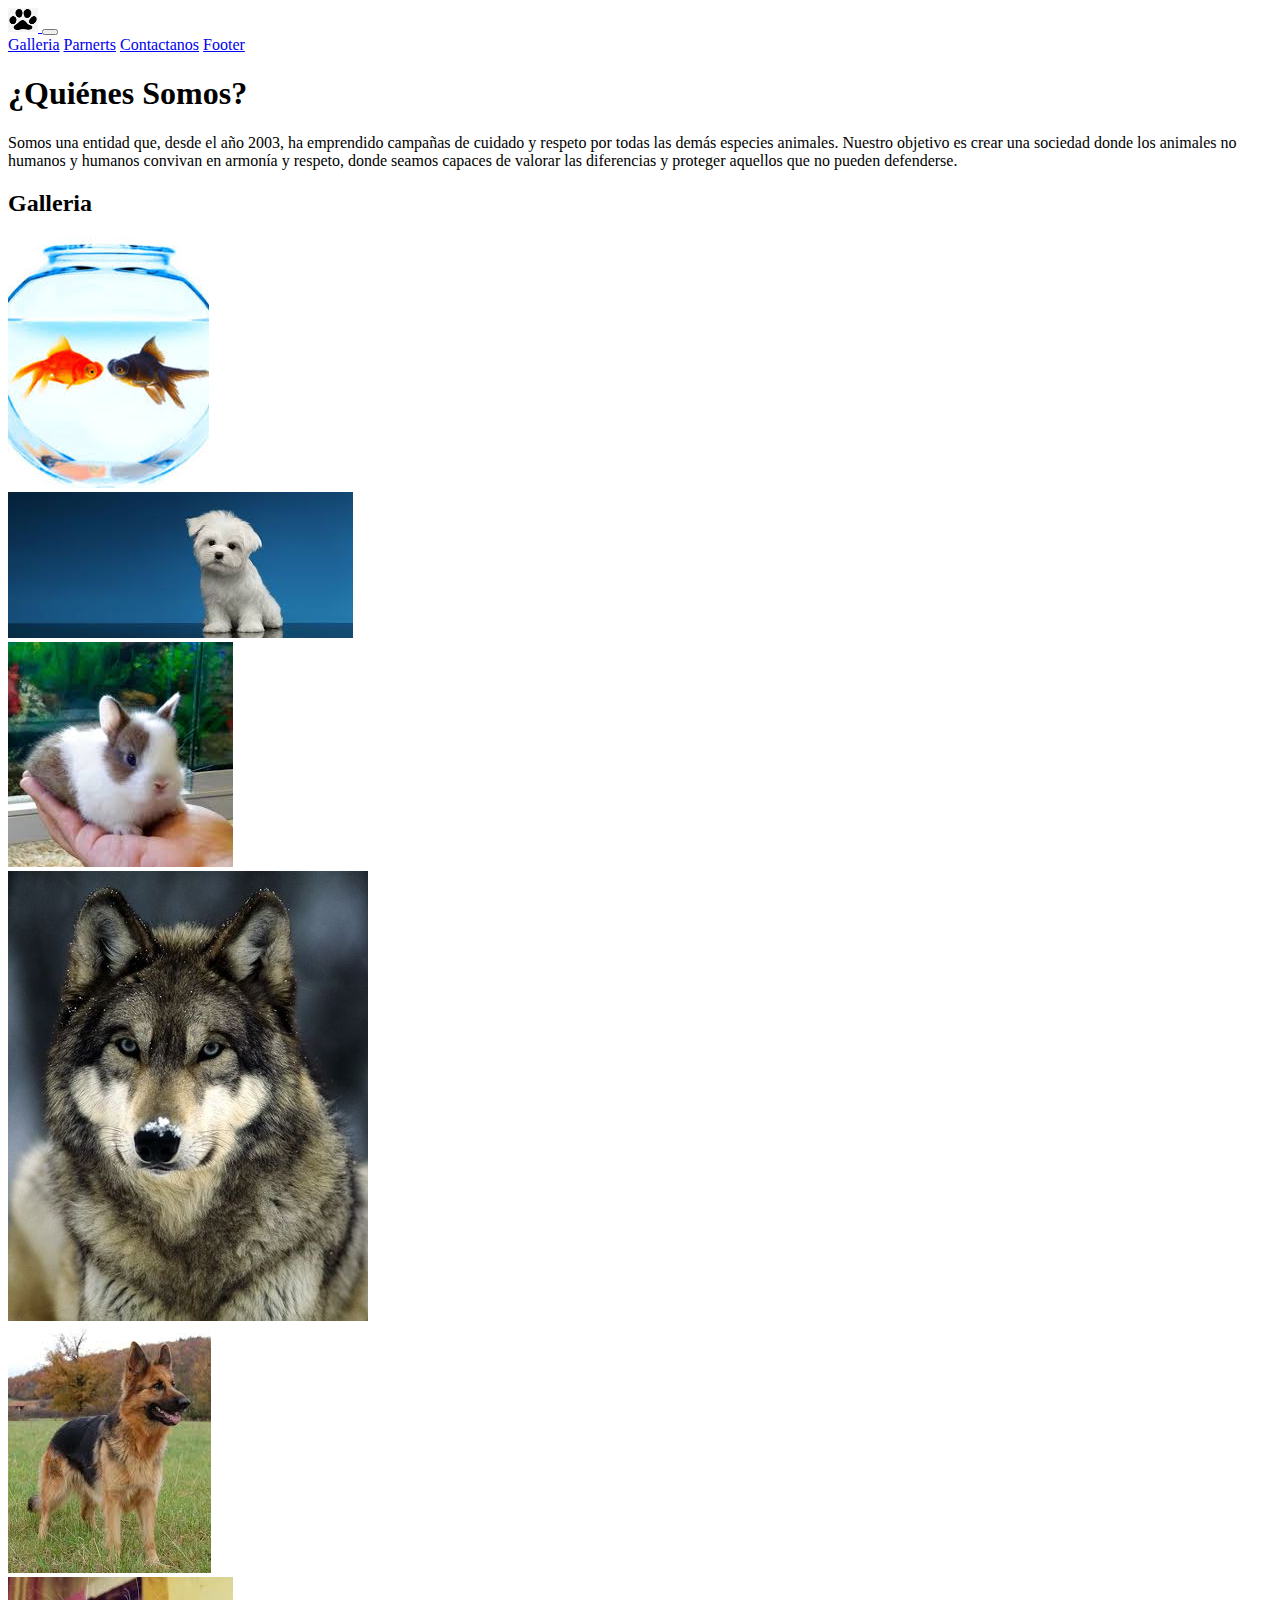
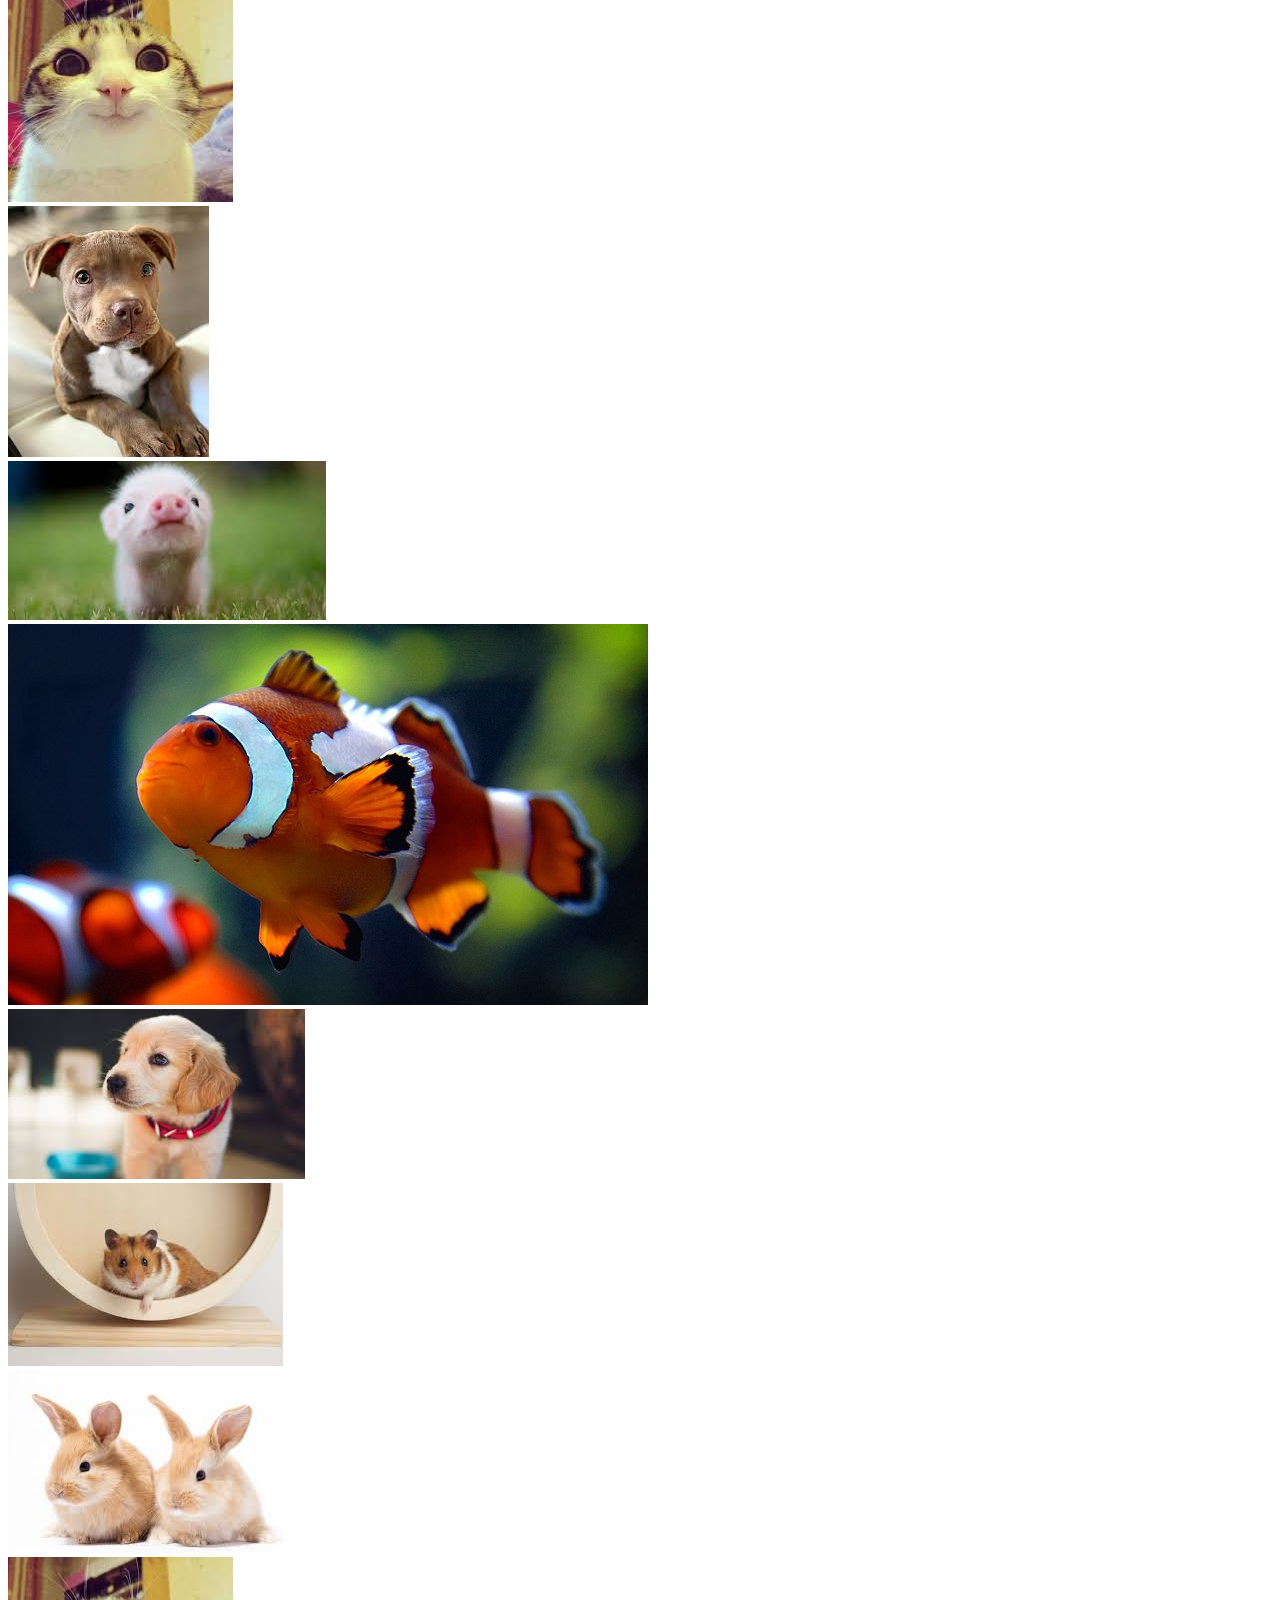
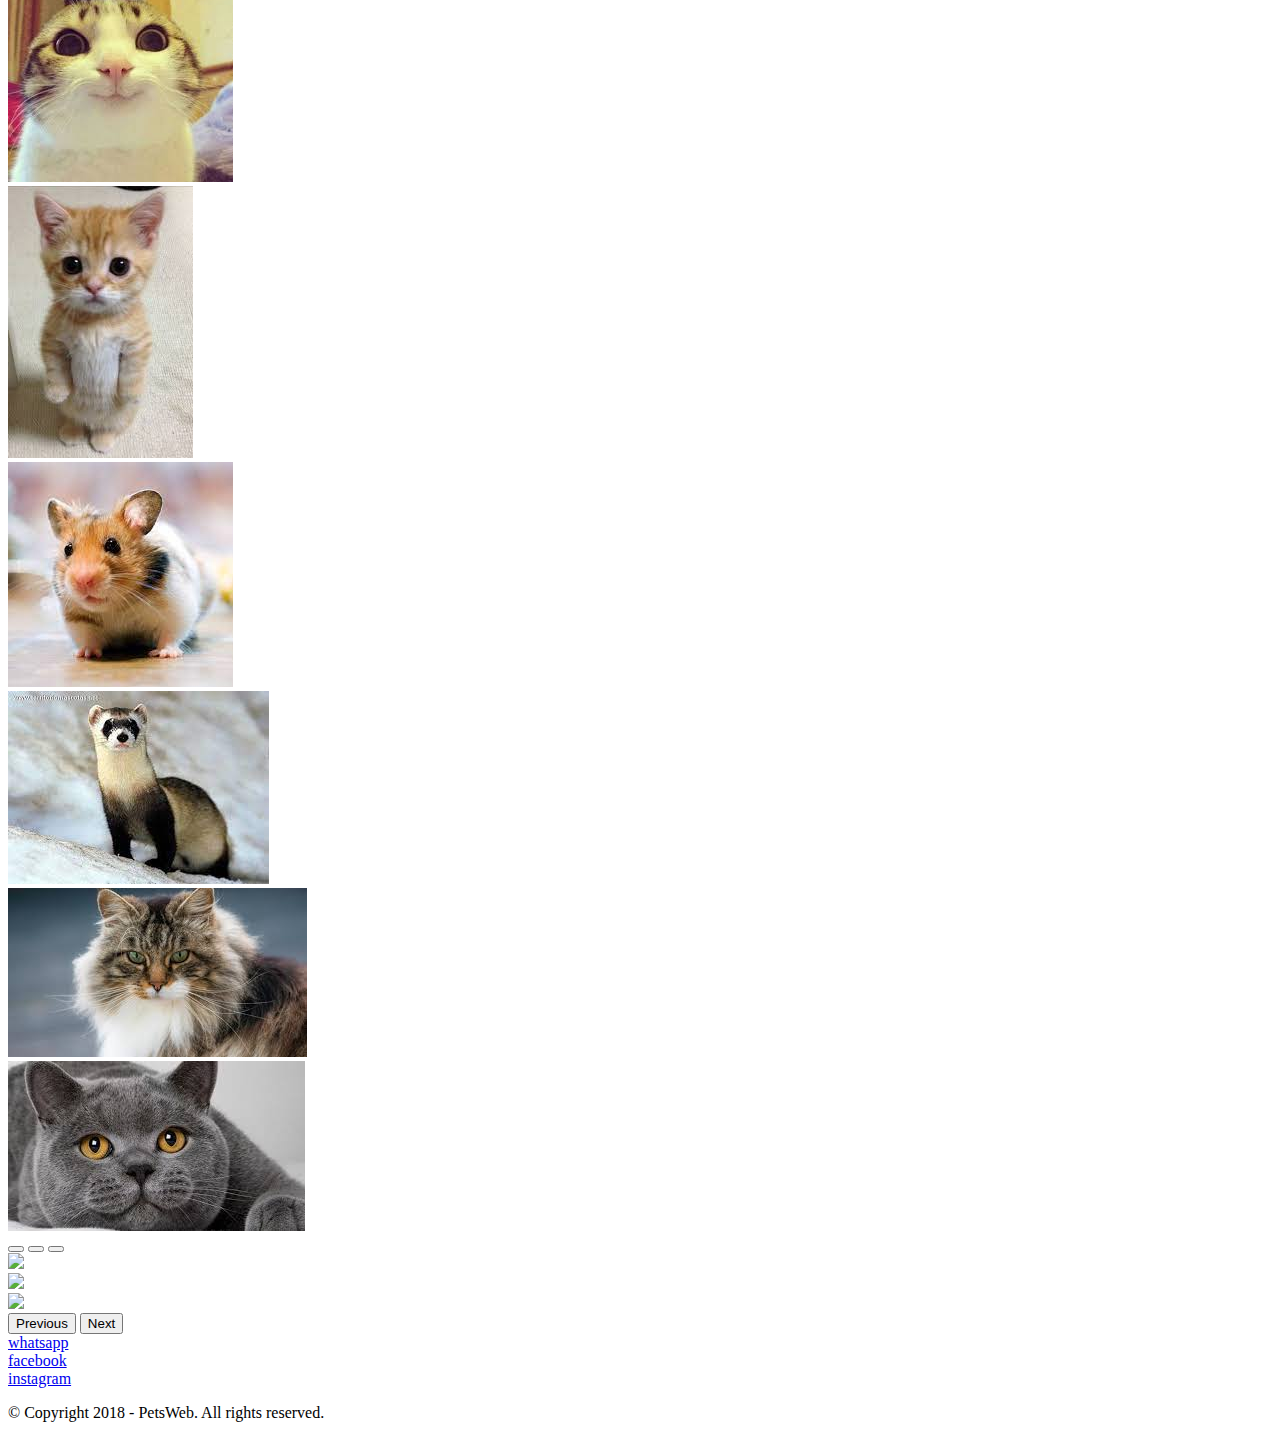
==== index.html @ 6f5c70ec "Add files via upload" ====
﻿<!DOCTYPE html>
<html>
   <head>
      <meta charset="utf-8" />
      <meta http-equiv="X-UA-Compatible" content="IE=edge" />
      <title>PetsWeb</title>
      <link rel="stylesheet" href="css/bootstrap.min.css" />
      <link
         href="https://cdn.jsdelivr.net/npm/bootstrap@5.0.1/dist/css/bootstrap.min.css"
         rel="stylesheet"
         integrity="sha384-+0n0xVW2eSR5OomGNYDnhzAbDsOXxcvSN1TPprVMTNDbiYZCxYbOOl7+AMvyTG2x"
         crossorigin="anonymous"
      />
   </head>
   <body id="body" class="bg-secondary text-white">
      <div class="container">
         <header class="header" id="main-header">
            <nav class="navbar fixed-top navbar-expand-lg navbar-dark bg-dark">
               <div class="container">
                  <a class="navbar-brand" href="#">
                     <img src="./img/logo.PNG" alt="" width="30" height="24" />
                  </a>

                  <button
                     class="navbar-toggler"
                     type="button"
                     data-bs-toggle="collapse"
                     data-bs-target="#navbarNav"
                     aria-controls="navbarNav"
                     aria-expanded="false"
                     aria-label="Toggle navigation"
                  >
                     <span class="navbar-toggler-icon"></span>
                  </button>
                  <div class="collapse navbar-collapse" id="navbarNav">
                     <div class="navbar-nav ml-100">
                        <a class="nav-link" aria-current="page" href="#gallery"
                           >Galleria</a
                        >
                        <a class="nav-link" href="#carouselExampleDark"
                           >Parnerts</a
                        >
                        <a class="nav-link" href="./form.html">Contactanos</a>
                        <a class="nav-link" href="#footer">Footer</a>
                     </div>
                  </div>
               </div>
            </nav>
         </header>

         <div class="row p-5 flex-column justify-content-center">
            <h1 class="text-center py-3">¿Quiénes Somos?</h1>

            <p class="p-5 m-5">
               Somos una entidad que, desde el año 2003, ha emprendido campañas
               de cuidado y respeto por todas las demás especies animales.
               Nuestro objetivo es crear una sociedad donde los animales no
               humanos y humanos convivan en armonía y respeto, donde seamos
               capaces de valorar las diferencias y proteger aquellos que no
               pueden defenderse.
            </p>
         </div>

         <main class="container" id="gallery">
            <h2 class="text-center pt-5 mb-5" id="title_gallery">Galleria</h2>

            <div class="row justify-content-md-center">
               <div
                  class="col-12 col-md-6 col-xl-3 p-1 d-flex align-items-center"
               >
                  <img
                     src="img/img4.jfif"
                     class="w-100 rounded-lg border border-danger"
                     alt=""
                  />
               </div>
               <div
                  class="col-12 col-md-6 col-xl-6 p-1 d-flex align-items-center"
               >
                  <img
                     src="img/img1.jfif"
                     class="w-100 rounded-lg border border-danger"
                     alt=""
                  />
               </div>
               <div
                  class="col-12 col-md-6 col-xl-3 p-1 d-flex align-items-center"
               >
                  <img
                     src="img/img7.jfif"
                     class="w-100 rounded-lg border border-danger"
                     alt=""
                  />
               </div>
            </div>

            <div class="row justify-content-md-center">
               <div class="col-12 col-md-6 p-1 d-flex align-items-center">
                  <img
                     src="img/img10.jpg"
                     class="w-100 rounded-lg border border-danger"
                     alt=""
                  />
               </div>
               <div class="col-12 col-md-6 p-1 d-flex align-items-center">
                  <img
                     src="img/img14.jfif"
                     class="w-100 rounded-lg border border-danger"
                     alt=""
                  />
               </div>
               <div class="col-12 col-md-6 p-1 d-flex align-items-center">
                  <img
                     src="img/img16.jfif"
                     class="w-100 rounded-lg border border-danger"
                     alt=""
                  />
               </div>
               <div class="col-12 col-md-6 p-1 d-flex align-items-center">
                  <img
                     src="img/img13.jfif"
                     class="w-100 rounded-lg border border-danger"
                     alt=""
                  />
               </div>
            </div>

            <div class="row justify-content-md-center">
               <div class="col-12 col-xl-6 p-1 d-flex align-items-center">
                  <img
                     src="img/img19.jfif"
                     class="w-100 rounded-lg border border-danger"
                     alt=""
                  />
               </div>
               <div class="col-12 col-xl-6 p-1 d-flex align-items-center">
                  <img
                     src="img/img21.jpg"
                     class="w-100 rounded-lg border border-danger"
                     alt=""
                  />
               </div>
            </div>

            <div class="row justify-content-md-center">
               <div class="col-12 col-md-4 p-1 d-flex align-items-center">
                  <img
                     src="img/img3.jfif"
                     class="w-100 rounded-lg border border-danger"
                     alt=""
                  />
               </div>
               <div class="col-12 col-md-4 p-1 d-flex align-items-center">
                  <img
                     src="img/img5.jfif"
                     class="w-100 rounded-lg border border-danger"
                     alt=""
                  />
               </div>
               <div class="col-12 col-md-4 p-1 d-flex align-items-center">
                  <img
                     src="img/img6.jfif"
                     class="w-100 rounded-lg border border-danger"
                     alt=""
                  />
               </div>
            </div>

            <div class="row justify-content-md-center">
               <div class="col-6 col-xl-3 p-1 d-flex align-items-center">
                  <img
                     src="img/img16.jfif"
                     class="w-100 rounded-lg border border-danger"
                     alt=""
                  />
               </div>
               <div class="col-6 col-xl-3 p-1 d-flex align-items-center">
                  <img
                     src="img/img9.jfif"
                     class="w-100 rounded-lg border border-danger"
                     alt=""
                  />
               </div>
               <div class="col-6 col-xl-3 p-1 d-flex align-items-center">
                  <img
                     src="img/img20.jfif"
                     class="w-100 rounded-lg border border-danger"
                     alt=""
                  />
               </div>
               <div class="col-6 col-xl-3 p-1 d-flex align-items-center">
                  <img
                     src="img/img22.jfif"
                     class="w-100 rounded-lg border border-danger"
                     alt=""
                  />
               </div>
            </div>

            <div class="row justify-content-md-center">
               <div class="col p-1 d-flex align-items-center">
                  <img
                     src="img/img15.jfif"
                     class="w-100 rounded-lg border border-danger"
                     alt=""
                  />
               </div>
               <div class="col p-1 d-flex align-items-center">
                  <img
                     src="img/img18.jfif"
                     class="w-100 rounded-lg border border-danger"
                     alt=""
                  />
               </div>
            </div>
         </main>

         <div
            id="carouselExampleDark"
            class="carousel carousel-dark slide my-5"
            data-bs-ride="carousel"
         >
            <div class="carousel-indicators">
               <button
                  type="button"
                  data-bs-target="#carouselExampleDark"
                  data-bs-slide-to="0"
                  class="active"
                  aria-current="true"
                  aria-label="Slide 1"
               ></button>
               <button
                  type="button"
                  data-bs-target="#carouselExampleDark"
                  data-bs-slide-to="1"
                  aria-label="Slide 2"
               ></button>
               <button
                  type="button"
                  data-bs-target="#carouselExampleDark"
                  data-bs-slide-to="2"
                  aria-label="Slide 3"
               ></button>
            </div>
            <div class="carousel-inner">
               <div class="carousel-item active" data-bs-interval="10000">
                  <a
                     href="https://www.corporacionraya.org/"
                     target="_blank"
                     class="link-warning fw-bold fs-1"
                  >
                     <img
                        src="https://cdn.shortpixel.ai/client/q_glossy,ret_img/https://www.corporacionraya.org/wp-content/uploads/2020/06/RAYA-Logo-cabezote-web.png"
                        class="d-block w-100 img-fluid mx-auto"
                     />
                  </a>
               </div>
               <div class="carousel-item" data-bs-interval="2000">
                  <a
                     href="https://www.paraisodelamascota.org/"
                     target="_blank"
                     class="link-warning fw-bold fs-1"
                  >
                     <img
                        src="https://www.paraisodelamascota.org/wp-content/uploads/2019/01/ayudanos-300x254.jpg"
                        class="d-block w-75 img-fluid mx-auto"
                     />
                  </a>
               </div>
               <div class="carousel-item">
                  <a
                     href="https://adoptamepereira.wixsite.com/adoptamepereira"
                     target="_blank"
                     class="link-warning fw-bold fs-1"
                  >
                     <img
                        src="https://static.wixstatic.com/media/af93c6_644d5bb4aab74c3790e965e7b4e46939.png/v1/fill/w_163,h_169,al_c,q_85,usm_0.66_1.00_0.01/af93c6_644d5bb4aab74c3790e965e7b4e46939.webpg"
                        class="d-block w-75 img-fluid mx-auto"
                     />
                  </a>
               </div>
            </div>
            <button
               class="carousel-control-prev"
               type="button"
               data-bs-target="#carouselExampleDark"
               data-bs-slide="prev"
            >
               <span
                  class="carousel-control-prev-icon"
                  aria-hidden="true"
               ></span>
               <span class="visually-hidden">Previous</span>
            </button>
            <button
               class="carousel-control-next"
               type="button"
               data-bs-target="#carouselExampleDark"
               data-bs-slide="next"
            >
               <span
                  class="carousel-control-next-icon"
                  aria-hidden="true"
               ></span>
               <span class="visually-hidden">Next</span>
            </button>
         </div>

         <div id="contact" class="row my-5">
            <div class="col text-center">
               <a
                  class="p-2 rounded-lg border border-danger-2 btn btn-success"
                  href="https://api.whatsapp.com/send?phone=573022159078"
                  >whatsapp</a
               >
            </div>
            <div class="col text-center">
               <a
                  class="p-2 rounded-lg border border-danger-2 btn btn-primary"
                  href="https://www.messenger.com/login.php?next=https%3A%2F%2Fwww.messenger.com%2Ft%2F728532287235658%2F%3Fmessaging_source%3Dsource%253Apages%253Amessage_shortlink"
                  >facebook</a
               >
            </div>
            <div class="col text-center">
               <a
                  class="p-2 rounded-lg border border-danger-2 btn btn-danger"
                  href="https://www.instagram.com/huellitas.social/"
                  >instagram</a
               >
            </div>
         </div>

         <footer id="footer">
            <div class="row lead fw-bold">
               <div class="col-md-12 copy">
                  <p class="text-center">
                     &copy; Copyright 2018 - PetsWeb. All rights reserved.
                  </p>
               </div>
            </div>
         </footer>
      </div>

      <script
         src="https://cdn.jsdelivr.net/npm/bootstrap@5.0.1/dist/js/bootstrap.bundle.min.js"
         integrity="sha384-gtEjrD/SeCtmISkJkNUaaKMoLD0//ElJ19smozuHV6z3Iehds+3Ulb9Bn9Plx0x4"
         crossorigin="anonymous"
      ></script>
   </body>
</html>
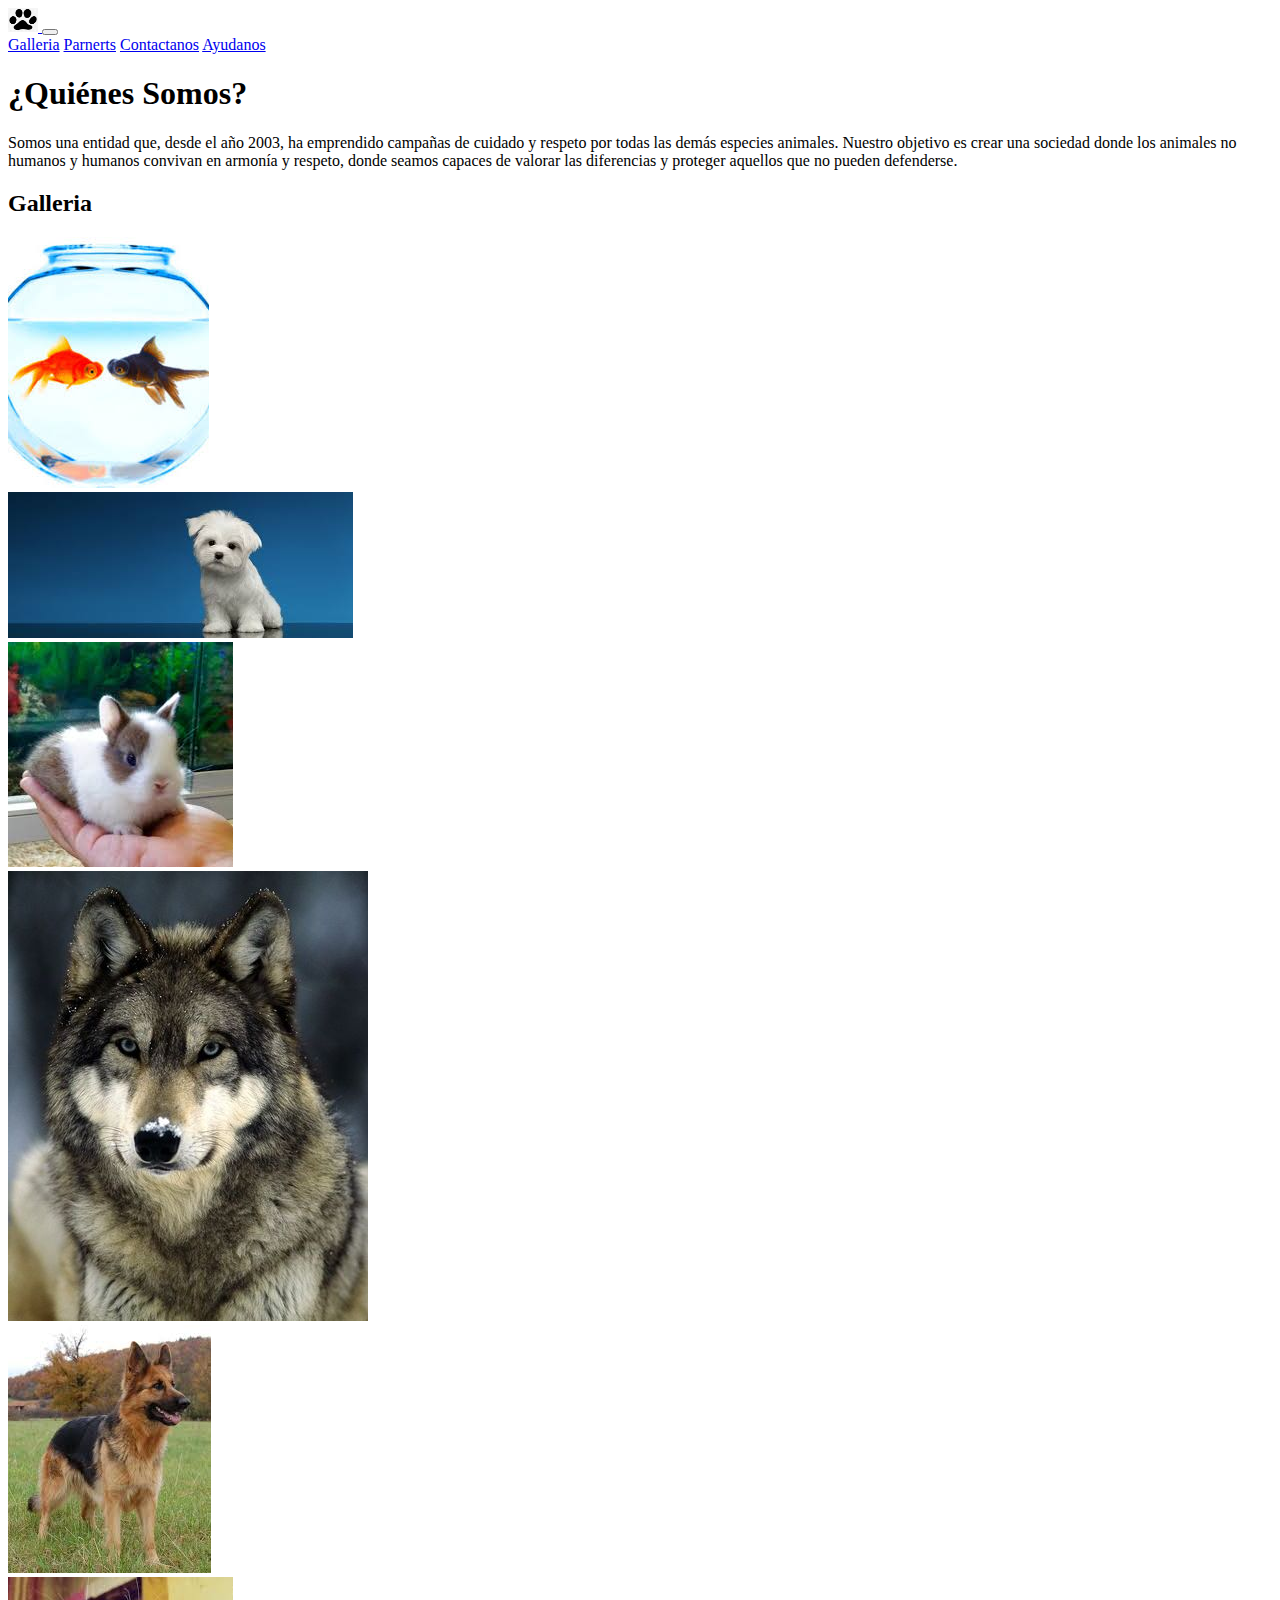
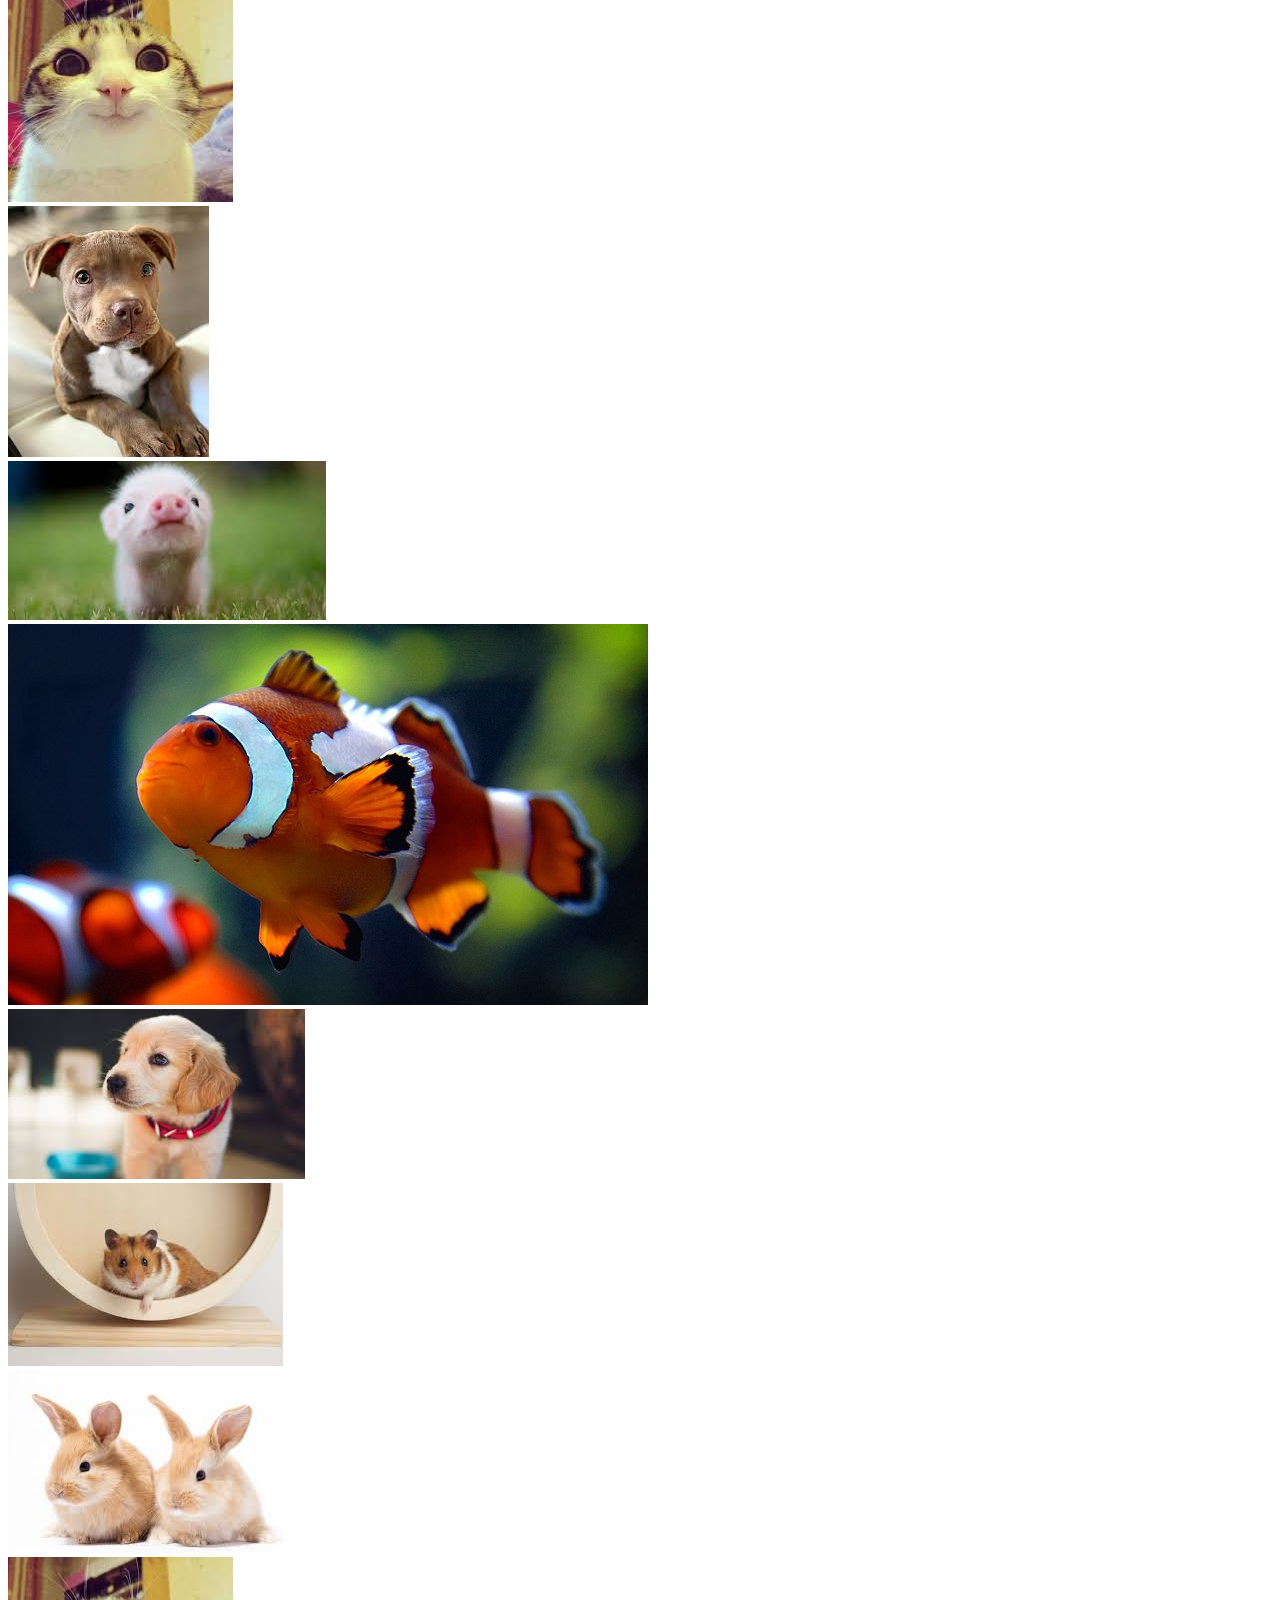
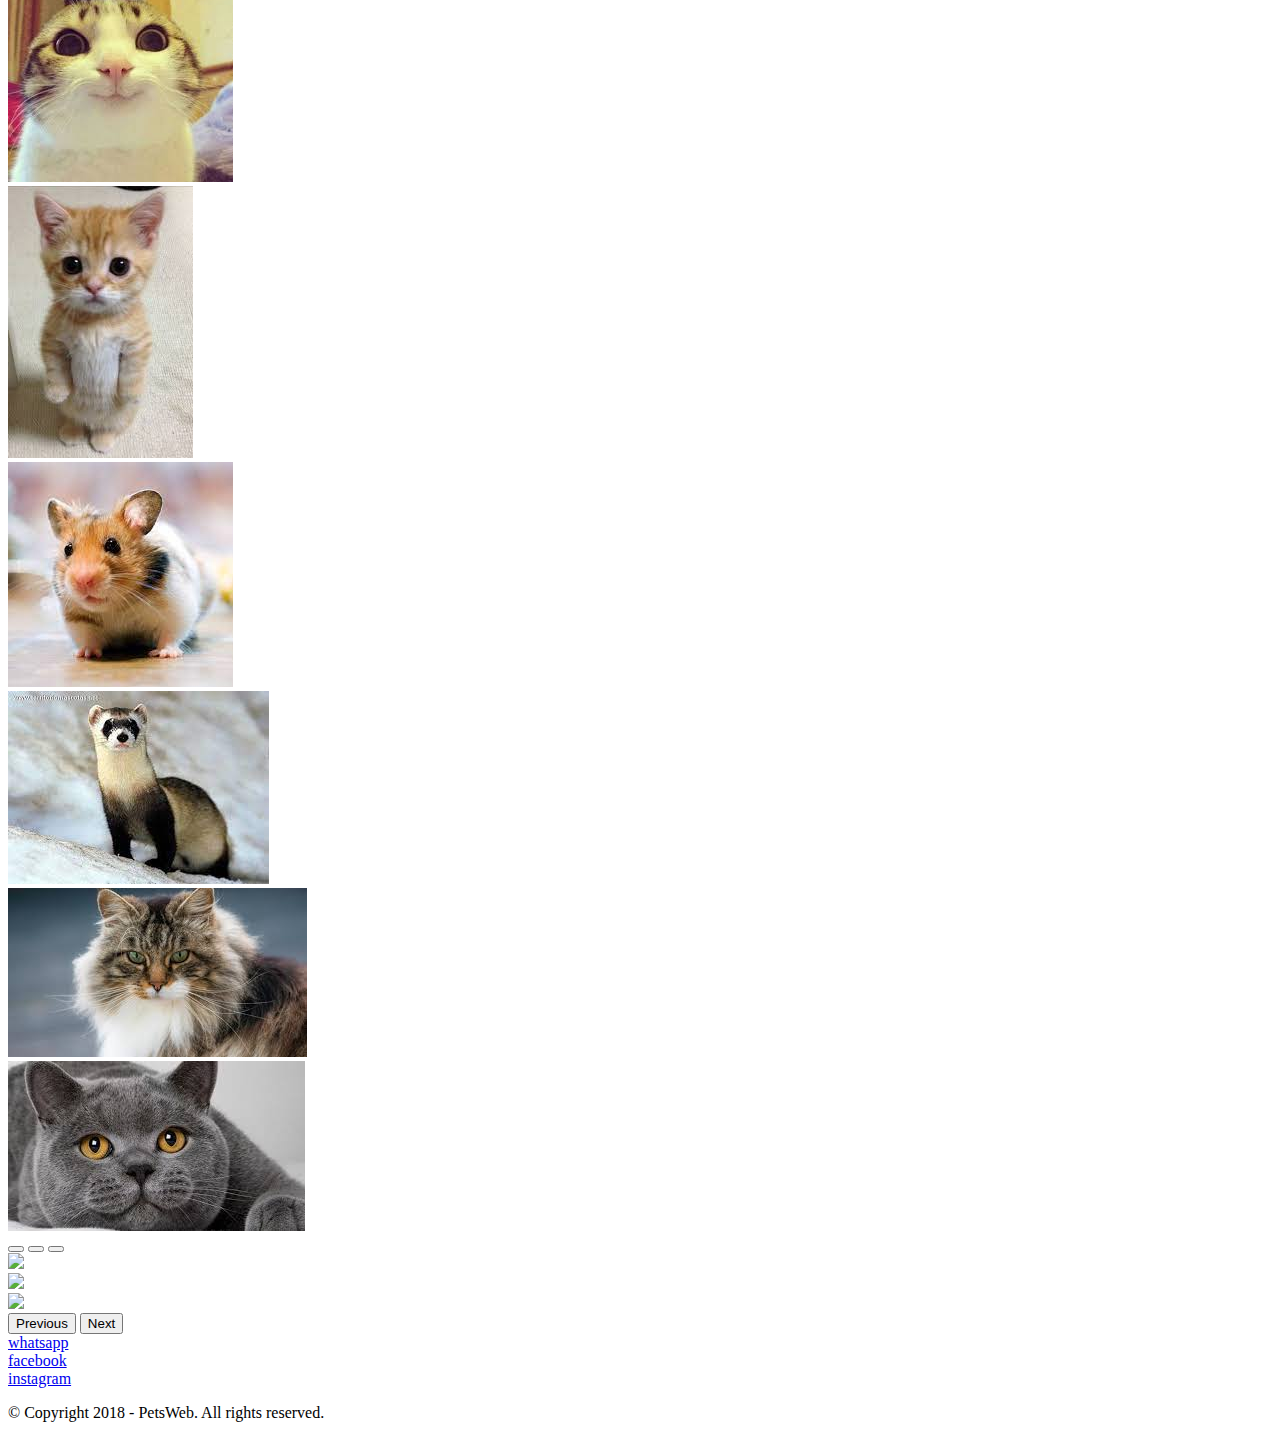
==== commit f6a03a5e: "comit archivo index" ====
--- a/index.html
+++ b/index.html
@@ -1,350 +1,350 @@
-﻿<!DOCTYPE html>
-<html>
-   <head>
-      <meta charset="utf-8" />
-      <meta http-equiv="X-UA-Compatible" content="IE=edge" />
-      <title>PetsWeb</title>
-      <link rel="stylesheet" href="css/bootstrap.min.css" />
-      <link
-         href="https://cdn.jsdelivr.net/npm/bootstrap@5.0.1/dist/css/bootstrap.min.css"
-         rel="stylesheet"
-         integrity="sha384-+0n0xVW2eSR5OomGNYDnhzAbDsOXxcvSN1TPprVMTNDbiYZCxYbOOl7+AMvyTG2x"
-         crossorigin="anonymous"
-      />
-   </head>
-   <body id="body" class="bg-secondary text-white">
-      <div class="container">
-         <header class="header" id="main-header">
-            <nav class="navbar fixed-top navbar-expand-lg navbar-dark bg-dark">
-               <div class="container">
-                  <a class="navbar-brand" href="#">
-                     <img src="./img/logo.PNG" alt="" width="30" height="24" />
-                  </a>
-
-                  <button
-                     class="navbar-toggler"
-                     type="button"
-                     data-bs-toggle="collapse"
-                     data-bs-target="#navbarNav"
-                     aria-controls="navbarNav"
-                     aria-expanded="false"
-                     aria-label="Toggle navigation"
-                  >
-                     <span class="navbar-toggler-icon"></span>
-                  </button>
-                  <div class="collapse navbar-collapse" id="navbarNav">
-                     <div class="navbar-nav ml-100">
-                        <a class="nav-link" aria-current="page" href="#gallery"
-                           >Galleria</a
-                        >
-                        <a class="nav-link" href="#carouselExampleDark"
-                           >Parnerts</a
-                        >
-                        <a class="nav-link" href="./form.html">Contactanos</a>
-                        <a class="nav-link" href="#footer">Footer</a>
-                     </div>
-                  </div>
-               </div>
-            </nav>
-         </header>
-
-         <div class="row p-5 flex-column justify-content-center">
-            <h1 class="text-center py-3">¿Quiénes Somos?</h1>
-
-            <p class="p-5 m-5">
-               Somos una entidad que, desde el año 2003, ha emprendido campañas
-               de cuidado y respeto por todas las demás especies animales.
-               Nuestro objetivo es crear una sociedad donde los animales no
-               humanos y humanos convivan en armonía y respeto, donde seamos
-               capaces de valorar las diferencias y proteger aquellos que no
-               pueden defenderse.
-            </p>
-         </div>
-
-         <main class="container" id="gallery">
-            <h2 class="text-center pt-5 mb-5" id="title_gallery">Galleria</h2>
-
-            <div class="row justify-content-md-center">
-               <div
-                  class="col-12 col-md-6 col-xl-3 p-1 d-flex align-items-center"
-               >
-                  <img
-                     src="img/img4.jfif"
-                     class="w-100 rounded-lg border border-danger"
-                     alt=""
-                  />
-               </div>
-               <div
-                  class="col-12 col-md-6 col-xl-6 p-1 d-flex align-items-center"
-               >
-                  <img
-                     src="img/img1.jfif"
-                     class="w-100 rounded-lg border border-danger"
-                     alt=""
-                  />
-               </div>
-               <div
-                  class="col-12 col-md-6 col-xl-3 p-1 d-flex align-items-center"
-               >
-                  <img
-                     src="img/img7.jfif"
-                     class="w-100 rounded-lg border border-danger"
-                     alt=""
-                  />
-               </div>
-            </div>
-
-            <div class="row justify-content-md-center">
-               <div class="col-12 col-md-6 p-1 d-flex align-items-center">
-                  <img
-                     src="img/img10.jpg"
-                     class="w-100 rounded-lg border border-danger"
-                     alt=""
-                  />
-               </div>
-               <div class="col-12 col-md-6 p-1 d-flex align-items-center">
-                  <img
-                     src="img/img14.jfif"
-                     class="w-100 rounded-lg border border-danger"
-                     alt=""
-                  />
-               </div>
-               <div class="col-12 col-md-6 p-1 d-flex align-items-center">
-                  <img
-                     src="img/img16.jfif"
-                     class="w-100 rounded-lg border border-danger"
-                     alt=""
-                  />
-               </div>
-               <div class="col-12 col-md-6 p-1 d-flex align-items-center">
-                  <img
-                     src="img/img13.jfif"
-                     class="w-100 rounded-lg border border-danger"
-                     alt=""
-                  />
-               </div>
-            </div>
-
-            <div class="row justify-content-md-center">
-               <div class="col-12 col-xl-6 p-1 d-flex align-items-center">
-                  <img
-                     src="img/img19.jfif"
-                     class="w-100 rounded-lg border border-danger"
-                     alt=""
-                  />
-               </div>
-               <div class="col-12 col-xl-6 p-1 d-flex align-items-center">
-                  <img
-                     src="img/img21.jpg"
-                     class="w-100 rounded-lg border border-danger"
-                     alt=""
-                  />
-               </div>
-            </div>
-
-            <div class="row justify-content-md-center">
-               <div class="col-12 col-md-4 p-1 d-flex align-items-center">
-                  <img
-                     src="img/img3.jfif"
-                     class="w-100 rounded-lg border border-danger"
-                     alt=""
-                  />
-               </div>
-               <div class="col-12 col-md-4 p-1 d-flex align-items-center">
-                  <img
-                     src="img/img5.jfif"
-                     class="w-100 rounded-lg border border-danger"
-                     alt=""
-                  />
-               </div>
-               <div class="col-12 col-md-4 p-1 d-flex align-items-center">
-                  <img
-                     src="img/img6.jfif"
-                     class="w-100 rounded-lg border border-danger"
-                     alt=""
-                  />
-               </div>
-            </div>
-
-            <div class="row justify-content-md-center">
-               <div class="col-6 col-xl-3 p-1 d-flex align-items-center">
-                  <img
-                     src="img/img16.jfif"
-                     class="w-100 rounded-lg border border-danger"
-                     alt=""
-                  />
-               </div>
-               <div class="col-6 col-xl-3 p-1 d-flex align-items-center">
-                  <img
-                     src="img/img9.jfif"
-                     class="w-100 rounded-lg border border-danger"
-                     alt=""
-                  />
-               </div>
-               <div class="col-6 col-xl-3 p-1 d-flex align-items-center">
-                  <img
-                     src="img/img20.jfif"
-                     class="w-100 rounded-lg border border-danger"
-                     alt=""
-                  />
-               </div>
-               <div class="col-6 col-xl-3 p-1 d-flex align-items-center">
-                  <img
-                     src="img/img22.jfif"
-                     class="w-100 rounded-lg border border-danger"
-                     alt=""
-                  />
-               </div>
-            </div>
-
-            <div class="row justify-content-md-center">
-               <div class="col p-1 d-flex align-items-center">
-                  <img
-                     src="img/img15.jfif"
-                     class="w-100 rounded-lg border border-danger"
-                     alt=""
-                  />
-               </div>
-               <div class="col p-1 d-flex align-items-center">
-                  <img
-                     src="img/img18.jfif"
-                     class="w-100 rounded-lg border border-danger"
-                     alt=""
-                  />
-               </div>
-            </div>
-         </main>
-
-         <div
-            id="carouselExampleDark"
-            class="carousel carousel-dark slide my-5"
-            data-bs-ride="carousel"
-         >
-            <div class="carousel-indicators">
-               <button
-                  type="button"
-                  data-bs-target="#carouselExampleDark"
-                  data-bs-slide-to="0"
-                  class="active"
-                  aria-current="true"
-                  aria-label="Slide 1"
-               ></button>
-               <button
-                  type="button"
-                  data-bs-target="#carouselExampleDark"
-                  data-bs-slide-to="1"
-                  aria-label="Slide 2"
-               ></button>
-               <button
-                  type="button"
-                  data-bs-target="#carouselExampleDark"
-                  data-bs-slide-to="2"
-                  aria-label="Slide 3"
-               ></button>
-            </div>
-            <div class="carousel-inner">
-               <div class="carousel-item active" data-bs-interval="10000">
-                  <a
-                     href="https://www.corporacionraya.org/"
-                     target="_blank"
-                     class="link-warning fw-bold fs-1"
-                  >
-                     <img
-                        src="https://cdn.shortpixel.ai/client/q_glossy,ret_img/https://www.corporacionraya.org/wp-content/uploads/2020/06/RAYA-Logo-cabezote-web.png"
-                        class="d-block w-100 img-fluid mx-auto"
-                     />
-                  </a>
-               </div>
-               <div class="carousel-item" data-bs-interval="2000">
-                  <a
-                     href="https://www.paraisodelamascota.org/"
-                     target="_blank"
-                     class="link-warning fw-bold fs-1"
-                  >
-                     <img
-                        src="https://www.paraisodelamascota.org/wp-content/uploads/2019/01/ayudanos-300x254.jpg"
-                        class="d-block w-75 img-fluid mx-auto"
-                     />
-                  </a>
-               </div>
-               <div class="carousel-item">
-                  <a
-                     href="https://adoptamepereira.wixsite.com/adoptamepereira"
-                     target="_blank"
-                     class="link-warning fw-bold fs-1"
-                  >
-                     <img
-                        src="https://static.wixstatic.com/media/af93c6_644d5bb4aab74c3790e965e7b4e46939.png/v1/fill/w_163,h_169,al_c,q_85,usm_0.66_1.00_0.01/af93c6_644d5bb4aab74c3790e965e7b4e46939.webpg"
-                        class="d-block w-75 img-fluid mx-auto"
-                     />
-                  </a>
-               </div>
-            </div>
-            <button
-               class="carousel-control-prev"
-               type="button"
-               data-bs-target="#carouselExampleDark"
-               data-bs-slide="prev"
-            >
-               <span
-                  class="carousel-control-prev-icon"
-                  aria-hidden="true"
-               ></span>
-               <span class="visually-hidden">Previous</span>
-            </button>
-            <button
-               class="carousel-control-next"
-               type="button"
-               data-bs-target="#carouselExampleDark"
-               data-bs-slide="next"
-            >
-               <span
-                  class="carousel-control-next-icon"
-                  aria-hidden="true"
-               ></span>
-               <span class="visually-hidden">Next</span>
-            </button>
-         </div>
-
-         <div id="contact" class="row my-5">
-            <div class="col text-center">
-               <a
-                  class="p-2 rounded-lg border border-danger-2 btn btn-success"
-                  href="https://api.whatsapp.com/send?phone=573022159078"
-                  >whatsapp</a
-               >
-            </div>
-            <div class="col text-center">
-               <a
-                  class="p-2 rounded-lg border border-danger-2 btn btn-primary"
-                  href="https://www.messenger.com/login.php?next=https%3A%2F%2Fwww.messenger.com%2Ft%2F728532287235658%2F%3Fmessaging_source%3Dsource%253Apages%253Amessage_shortlink"
-                  >facebook</a
-               >
-            </div>
-            <div class="col text-center">
-               <a
-                  class="p-2 rounded-lg border border-danger-2 btn btn-danger"
-                  href="https://www.instagram.com/huellitas.social/"
-                  >instagram</a
-               >
-            </div>
-         </div>
-
-         <footer id="footer">
-            <div class="row lead fw-bold">
-               <div class="col-md-12 copy">
-                  <p class="text-center">
-                     &copy; Copyright 2018 - PetsWeb. All rights reserved.
-                  </p>
-               </div>
-            </div>
-         </footer>
-      </div>
-
-      <script
-         src="https://cdn.jsdelivr.net/npm/bootstrap@5.0.1/dist/js/bootstrap.bundle.min.js"
-         integrity="sha384-gtEjrD/SeCtmISkJkNUaaKMoLD0//ElJ19smozuHV6z3Iehds+3Ulb9Bn9Plx0x4"
-         crossorigin="anonymous"
-      ></script>
-   </body>
-</html>
+﻿<!DOCTYPE html>
+<html>
+   <head>
+      <meta charset="utf-8" />
+      <meta http-equiv="X-UA-Compatible" content="IE=edge" />
+      <title>PetsWeb</title>
+      <link rel="stylesheet" href="css/bootstrap.min.css" />
+      <link
+         href="https://cdn.jsdelivr.net/npm/bootstrap@5.0.1/dist/css/bootstrap.min.css"
+         rel="stylesheet"
+         integrity="sha384-+0n0xVW2eSR5OomGNYDnhzAbDsOXxcvSN1TPprVMTNDbiYZCxYbOOl7+AMvyTG2x"
+         crossorigin="anonymous"
+      />
+   </head>
+   <body id="body" class="bg-secondary text-white">
+      <div class="container">
+         <header class="header" id="main-header">
+            <nav class="navbar fixed-top navbar-expand-lg navbar-dark bg-dark">
+               <div class="container">
+                  <a class="navbar-brand" href="#">
+                     <img src="./img/logo.PNG" alt="" width="30" height="24" />
+                  </a>
+
+                  <button
+                     class="navbar-toggler"
+                     type="button"
+                     data-bs-toggle="collapse"
+                     data-bs-target="#navbarNav"
+                     aria-controls="navbarNav"
+                     aria-expanded="false"
+                     aria-label="Toggle navigation"
+                  >
+                     <span class="navbar-toggler-icon"></span>
+                  </button>
+                  <div class="collapse navbar-collapse" id="navbarNav">
+                     <div class="navbar-nav ml-100">
+                        <a class="nav-link" aria-current="page" href="#gallery"
+                           >Galleria</a
+                        >
+                        <a class="nav-link" href="#carouselExampleDark"
+                           >Parnerts</a
+                        >
+                        <a class="nav-link" href="./form.html">Contactanos</a>
+                        <a class="nav-link" href="#footer">Ayudanos</a>
+                     </div>
+                  </div>
+               </div>
+            </nav>
+         </header>
+
+         <div class="row p-5 flex-column justify-content-center">
+            <h1 class="text-center py-3">¿Quiénes Somos?</h1>
+
+            <p class="p-5 m-5">
+               Somos una entidad que, desde el año 2003, ha emprendido campañas
+               de cuidado y respeto por todas las demás especies animales.
+               Nuestro objetivo es crear una sociedad donde los animales no
+               humanos y humanos convivan en armonía y respeto, donde seamos
+               capaces de valorar las diferencias y proteger aquellos que no
+               pueden defenderse.
+            </p>
+         </div>
+
+         <main class="container" id="gallery">
+            <h2 class="text-center pt-5 mb-5" id="title_gallery">Galleria</h2>
+
+            <div class="row justify-content-md-center">
+               <div
+                  class="col-12 col-md-6 col-xl-3 p-1 d-flex align-items-center"
+               >
+                  <img
+                     src="img/img4.jfif"
+                     class="w-100 rounded-lg border border-danger"
+                     alt=""
+                  />
+               </div>
+               <div
+                  class="col-12 col-md-6 col-xl-6 p-1 d-flex align-items-center"
+               >
+                  <img
+                     src="img/img1.jfif"
+                     class="w-100 rounded-lg border border-danger"
+                     alt=""
+                  />
+               </div>
+               <div
+                  class="col-12 col-md-6 col-xl-3 p-1 d-flex align-items-center"
+               >
+                  <img
+                     src="img/img7.jfif"
+                     class="w-100 rounded-lg border border-danger"
+                     alt=""
+                  />
+               </div>
+            </div>
+
+            <div class="row justify-content-md-center">
+               <div class="col-12 col-md-6 p-1 d-flex align-items-center">
+                  <img
+                     src="img/img10.jpg"
+                     class="w-100 rounded-lg border border-danger"
+                     alt=""
+                  />
+               </div>
+               <div class="col-12 col-md-6 p-1 d-flex align-items-center">
+                  <img
+                     src="img/img14.jfif"
+                     class="w-100 rounded-lg border border-danger"
+                     alt=""
+                  />
+               </div>
+               <div class="col-12 col-md-6 p-1 d-flex align-items-center">
+                  <img
+                     src="img/img16.jfif"
+                     class="w-100 rounded-lg border border-danger"
+                     alt=""
+                  />
+               </div>
+               <div class="col-12 col-md-6 p-1 d-flex align-items-center">
+                  <img
+                     src="img/img13.jfif"
+                     class="w-100 rounded-lg border border-danger"
+                     alt=""
+                  />
+               </div>
+            </div>
+
+            <div class="row justify-content-md-center">
+               <div class="col-12 col-xl-6 p-1 d-flex align-items-center">
+                  <img
+                     src="img/img19.jfif"
+                     class="w-100 rounded-lg border border-danger"
+                     alt=""
+                  />
+               </div>
+               <div class="col-12 col-xl-6 p-1 d-flex align-items-center">
+                  <img
+                     src="img/img21.jpg"
+                     class="w-100 rounded-lg border border-danger"
+                     alt=""
+                  />
+               </div>
+            </div>
+
+            <div class="row justify-content-md-center">
+               <div class="col-12 col-md-4 p-1 d-flex align-items-center">
+                  <img
+                     src="img/img3.jfif"
+                     class="w-100 rounded-lg border border-danger"
+                     alt=""
+                  />
+               </div>
+               <div class="col-12 col-md-4 p-1 d-flex align-items-center">
+                  <img
+                     src="img/img5.jfif"
+                     class="w-100 rounded-lg border border-danger"
+                     alt=""
+                  />
+               </div>
+               <div class="col-12 col-md-4 p-1 d-flex align-items-center">
+                  <img
+                     src="img/img6.jfif"
+                     class="w-100 rounded-lg border border-danger"
+                     alt=""
+                  />
+               </div>
+            </div>
+
+            <div class="row justify-content-md-center">
+               <div class="col-6 col-xl-3 p-1 d-flex align-items-center">
+                  <img
+                     src="img/img16.jfif"
+                     class="w-100 rounded-lg border border-danger"
+                     alt=""
+                  />
+               </div>
+               <div class="col-6 col-xl-3 p-1 d-flex align-items-center">
+                  <img
+                     src="img/img9.jfif"
+                     class="w-100 rounded-lg border border-danger"
+                     alt=""
+                  />
+               </div>
+               <div class="col-6 col-xl-3 p-1 d-flex align-items-center">
+                  <img
+                     src="img/img20.jfif"
+                     class="w-100 rounded-lg border border-danger"
+                     alt=""
+                  />
+               </div>
+               <div class="col-6 col-xl-3 p-1 d-flex align-items-center">
+                  <img
+                     src="img/img22.jfif"
+                     class="w-100 rounded-lg border border-danger"
+                     alt=""
+                  />
+               </div>
+            </div>
+
+            <div class="row justify-content-md-center">
+               <div class="col p-1 d-flex align-items-center">
+                  <img
+                     src="img/img15.jfif"
+                     class="w-100 rounded-lg border border-danger"
+                     alt=""
+                  />
+               </div>
+               <div class="col p-1 d-flex align-items-center">
+                  <img
+                     src="img/img18.jfif"
+                     class="w-100 rounded-lg border border-danger"
+                     alt=""
+                  />
+               </div>
+            </div>
+         </main>
+
+         <div
+            id="carouselExampleDark"
+            class="carousel carousel-dark slide my-5"
+            data-bs-ride="carousel"
+         >
+            <div class="carousel-indicators">
+               <button
+                  type="button"
+                  data-bs-target="#carouselExampleDark"
+                  data-bs-slide-to="0"
+                  class="active"
+                  aria-current="true"
+                  aria-label="Slide 1"
+               ></button>
+               <button
+                  type="button"
+                  data-bs-target="#carouselExampleDark"
+                  data-bs-slide-to="1"
+                  aria-label="Slide 2"
+               ></button>
+               <button
+                  type="button"
+                  data-bs-target="#carouselExampleDark"
+                  data-bs-slide-to="2"
+                  aria-label="Slide 3"
+               ></button>
+            </div>
+            <div class="carousel-inner">
+               <div class="carousel-item active" data-bs-interval="10000">
+                  <a
+                     href="https://www.corporacionraya.org/"
+                     target="_blank"
+                     class="link-warning fw-bold fs-1"
+                  >
+                     <img
+                        src="https://cdn.shortpixel.ai/client/q_glossy,ret_img/https://www.corporacionraya.org/wp-content/uploads/2020/06/RAYA-Logo-cabezote-web.png"
+                        class="d-block w-100 img-fluid mx-auto"
+                     />
+                  </a>
+               </div>
+               <div class="carousel-item" data-bs-interval="2000">
+                  <a
+                     href="https://www.paraisodelamascota.org/"
+                     target="_blank"
+                     class="link-warning fw-bold fs-1"
+                  >
+                     <img
+                        src="https://www.paraisodelamascota.org/wp-content/uploads/2019/01/ayudanos-300x254.jpg"
+                        class="d-block w-75 img-fluid mx-auto"
+                     />
+                  </a>
+               </div>
+               <div class="carousel-item">
+                  <a
+                     href="https://adoptamepereira.wixsite.com/adoptamepereira"
+                     target="_blank"
+                     class="link-warning fw-bold fs-1"
+                  >
+                     <img
+                        src="https://static.wixstatic.com/media/af93c6_644d5bb4aab74c3790e965e7b4e46939.png/v1/fill/w_163,h_169,al_c,q_85,usm_0.66_1.00_0.01/af93c6_644d5bb4aab74c3790e965e7b4e46939.webpg"
+                        class="d-block w-75 img-fluid mx-auto"
+                     />
+                  </a>
+               </div>
+            </div>
+            <button
+               class="carousel-control-prev"
+               type="button"
+               data-bs-target="#carouselExampleDark"
+               data-bs-slide="prev"
+            >
+               <span
+                  class="carousel-control-prev-icon"
+                  aria-hidden="true"
+               ></span>
+               <span class="visually-hidden">Previous</span>
+            </button>
+            <button
+               class="carousel-control-next"
+               type="button"
+               data-bs-target="#carouselExampleDark"
+               data-bs-slide="next"
+            >
+               <span
+                  class="carousel-control-next-icon"
+                  aria-hidden="true"
+               ></span>
+               <span class="visually-hidden">Next</span>
+            </button>
+         </div>
+
+         <div id="contact" class="row my-5">
+            <div class="col text-center">
+               <a
+                  class="p-2 rounded-lg border border-danger-2 btn btn-success"
+                  href="https://api.whatsapp.com/send?phone=573022159078"
+                  >whatsapp</a
+               >
+            </div>
+            <div class="col text-center">
+               <a
+                  class="p-2 rounded-lg border border-danger-2 btn btn-primary"
+                  href="https://www.messenger.com/login.php?next=https%3A%2F%2Fwww.messenger.com%2Ft%2F728532287235658%2F%3Fmessaging_source%3Dsource%253Apages%253Amessage_shortlink"
+                  >facebook</a
+               >
+            </div>
+            <div class="col text-center">
+               <a
+                  class="p-2 rounded-lg border border-danger-2 btn btn-danger"
+                  href="https://www.instagram.com/huellitas.social/"
+                  >instagram</a
+               >
+            </div>
+         </div>
+
+         <footer id="footer">
+            <div class="row lead fw-bold">
+               <div class="col-md-12 copy">
+                  <p class="text-center">
+                     &copy; Copyright 2018 - PetsWeb. All rights reserved.
+                  </p>
+               </div>
+            </div>
+         </footer>
+      </div>
+
+      <script
+         src="https://cdn.jsdelivr.net/npm/bootstrap@5.0.1/dist/js/bootstrap.bundle.min.js"
+         integrity="sha384-gtEjrD/SeCtmISkJkNUaaKMoLD0//ElJ19smozuHV6z3Iehds+3Ulb9Bn9Plx0x4"
+         crossorigin="anonymous"
+      ></script>
+   </body>
+</html>
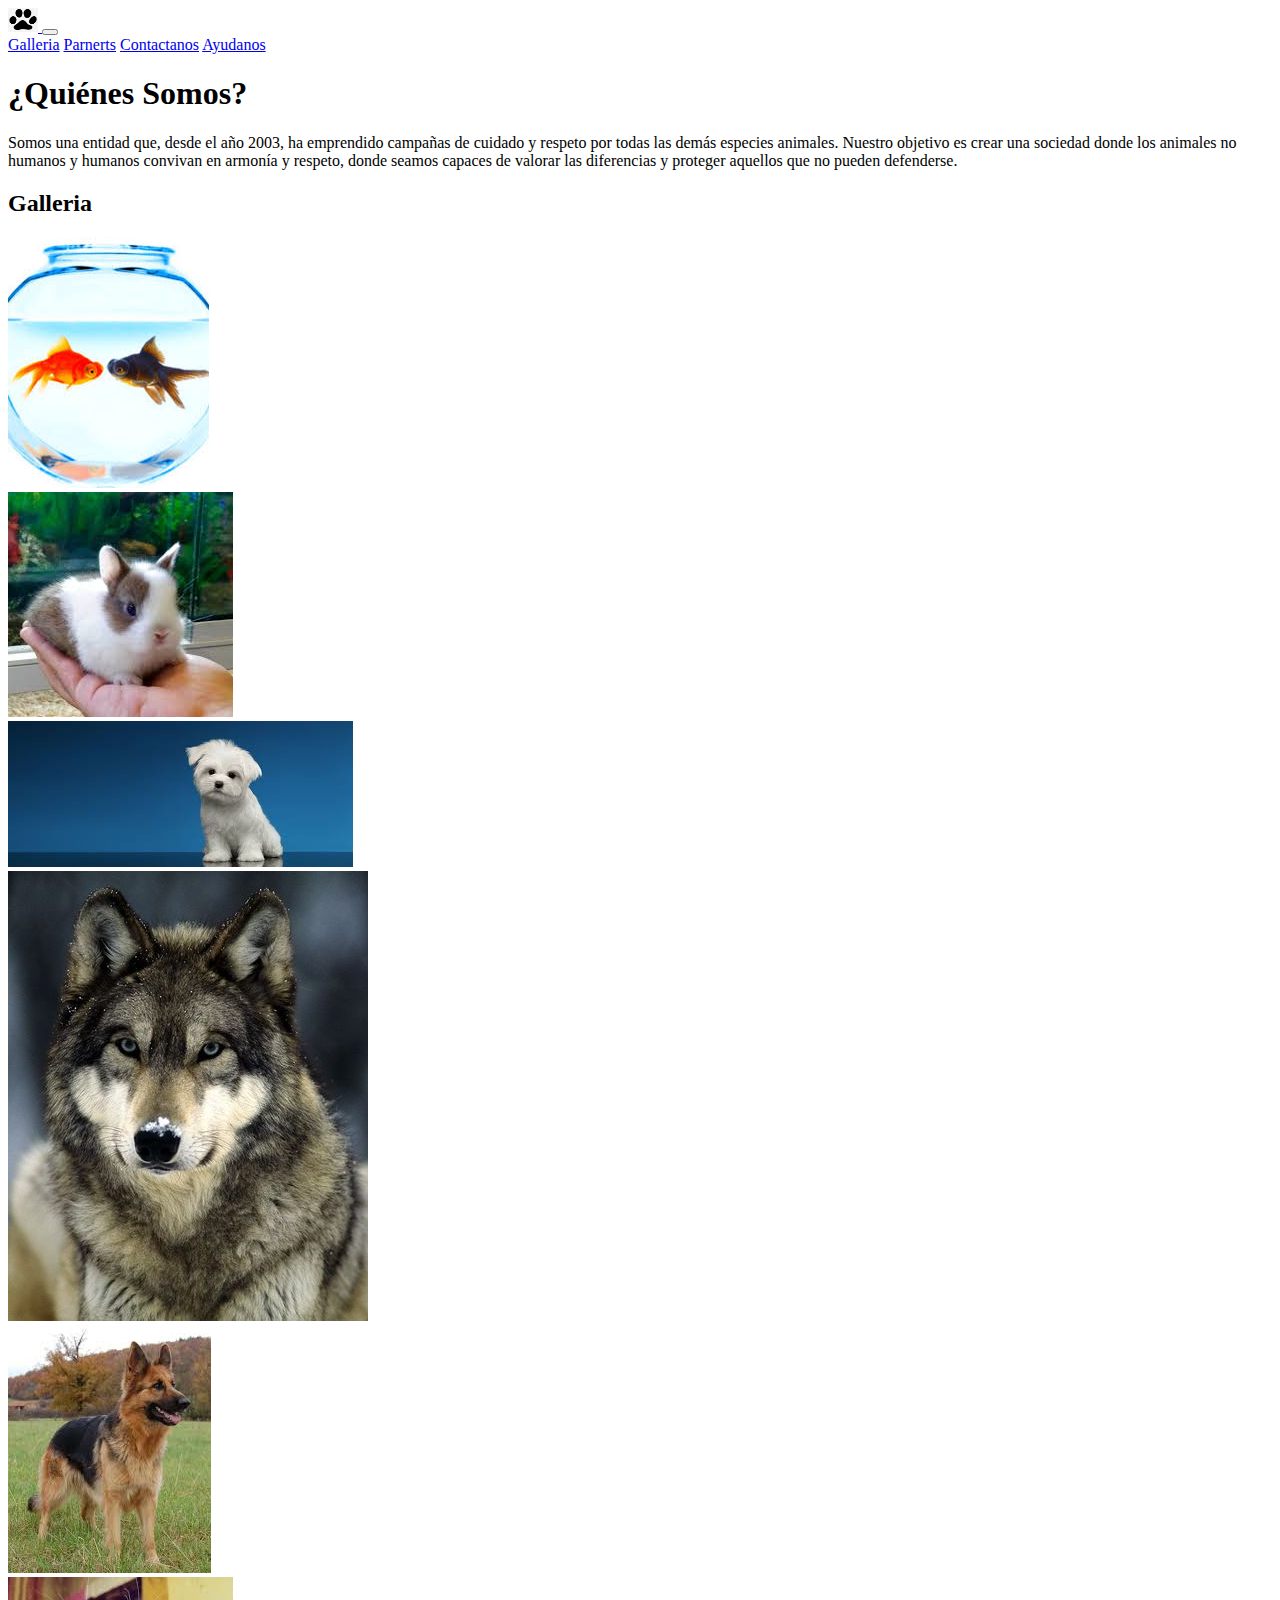
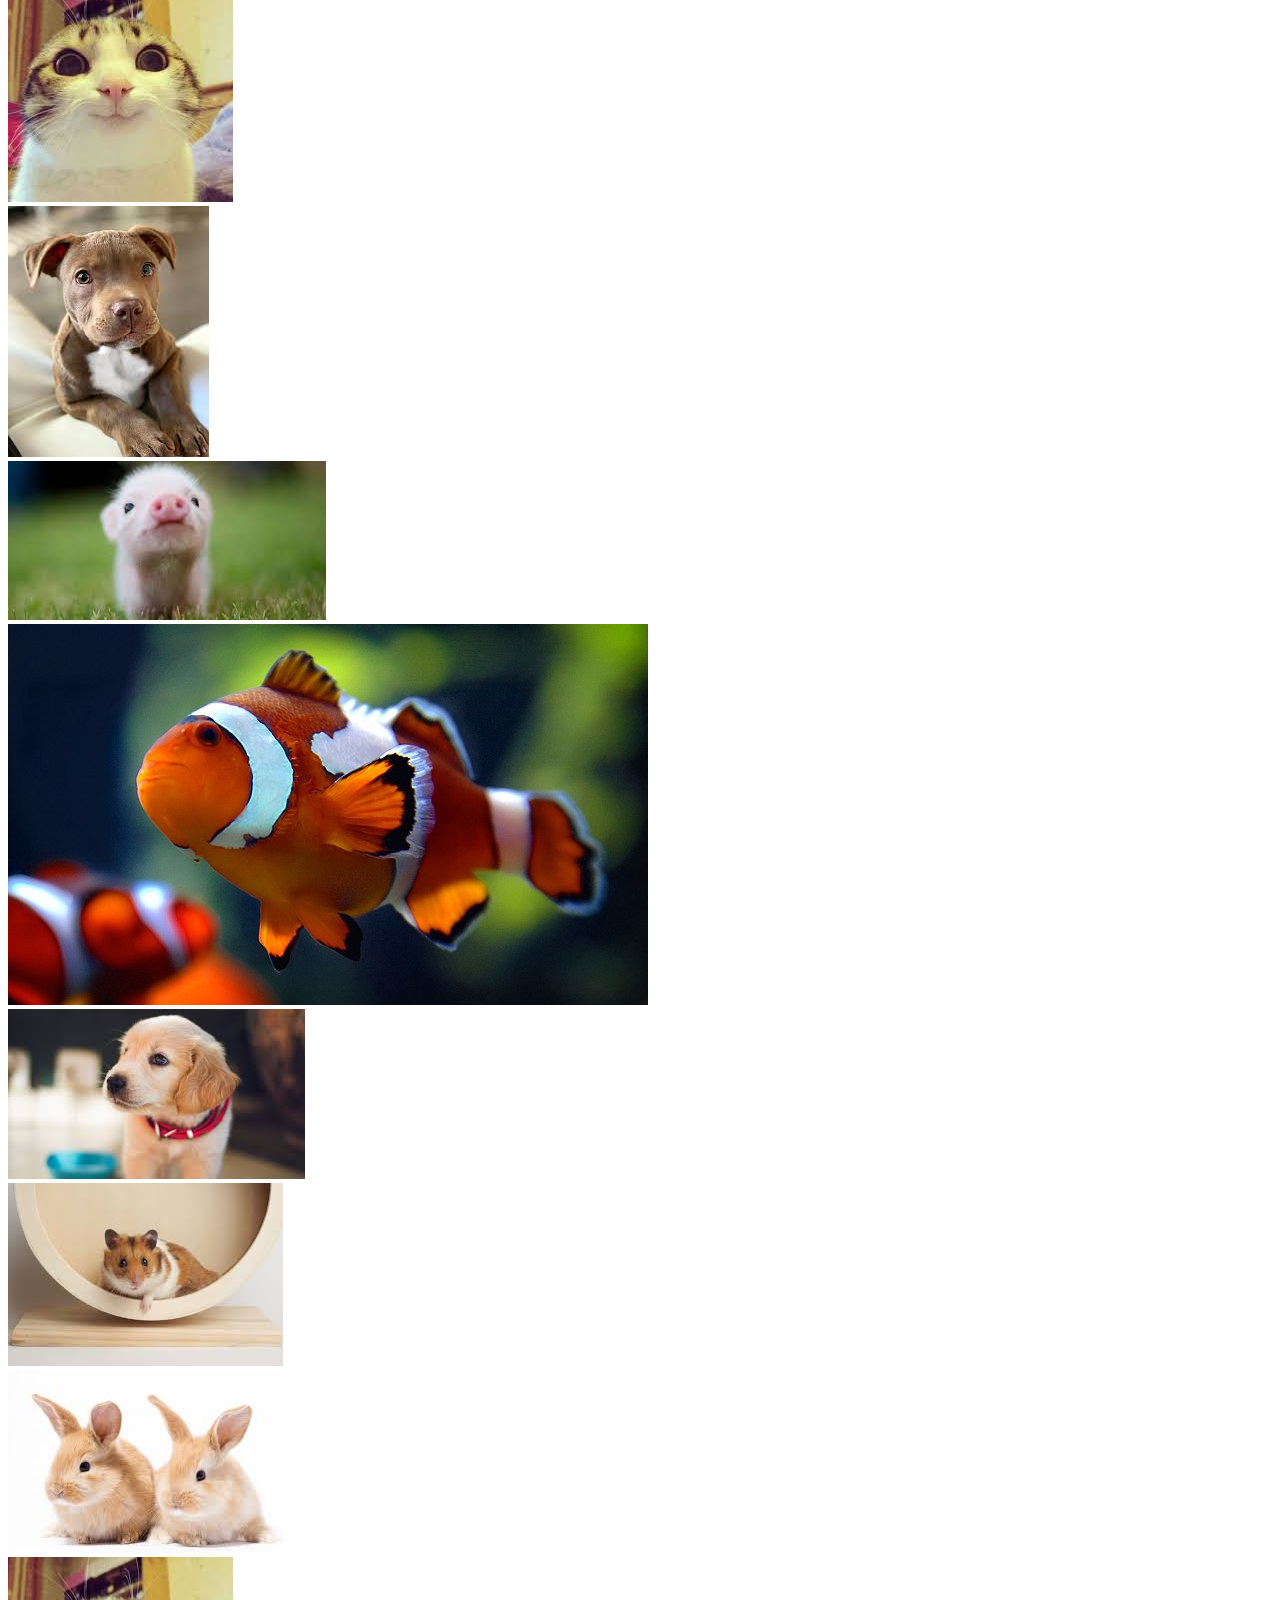
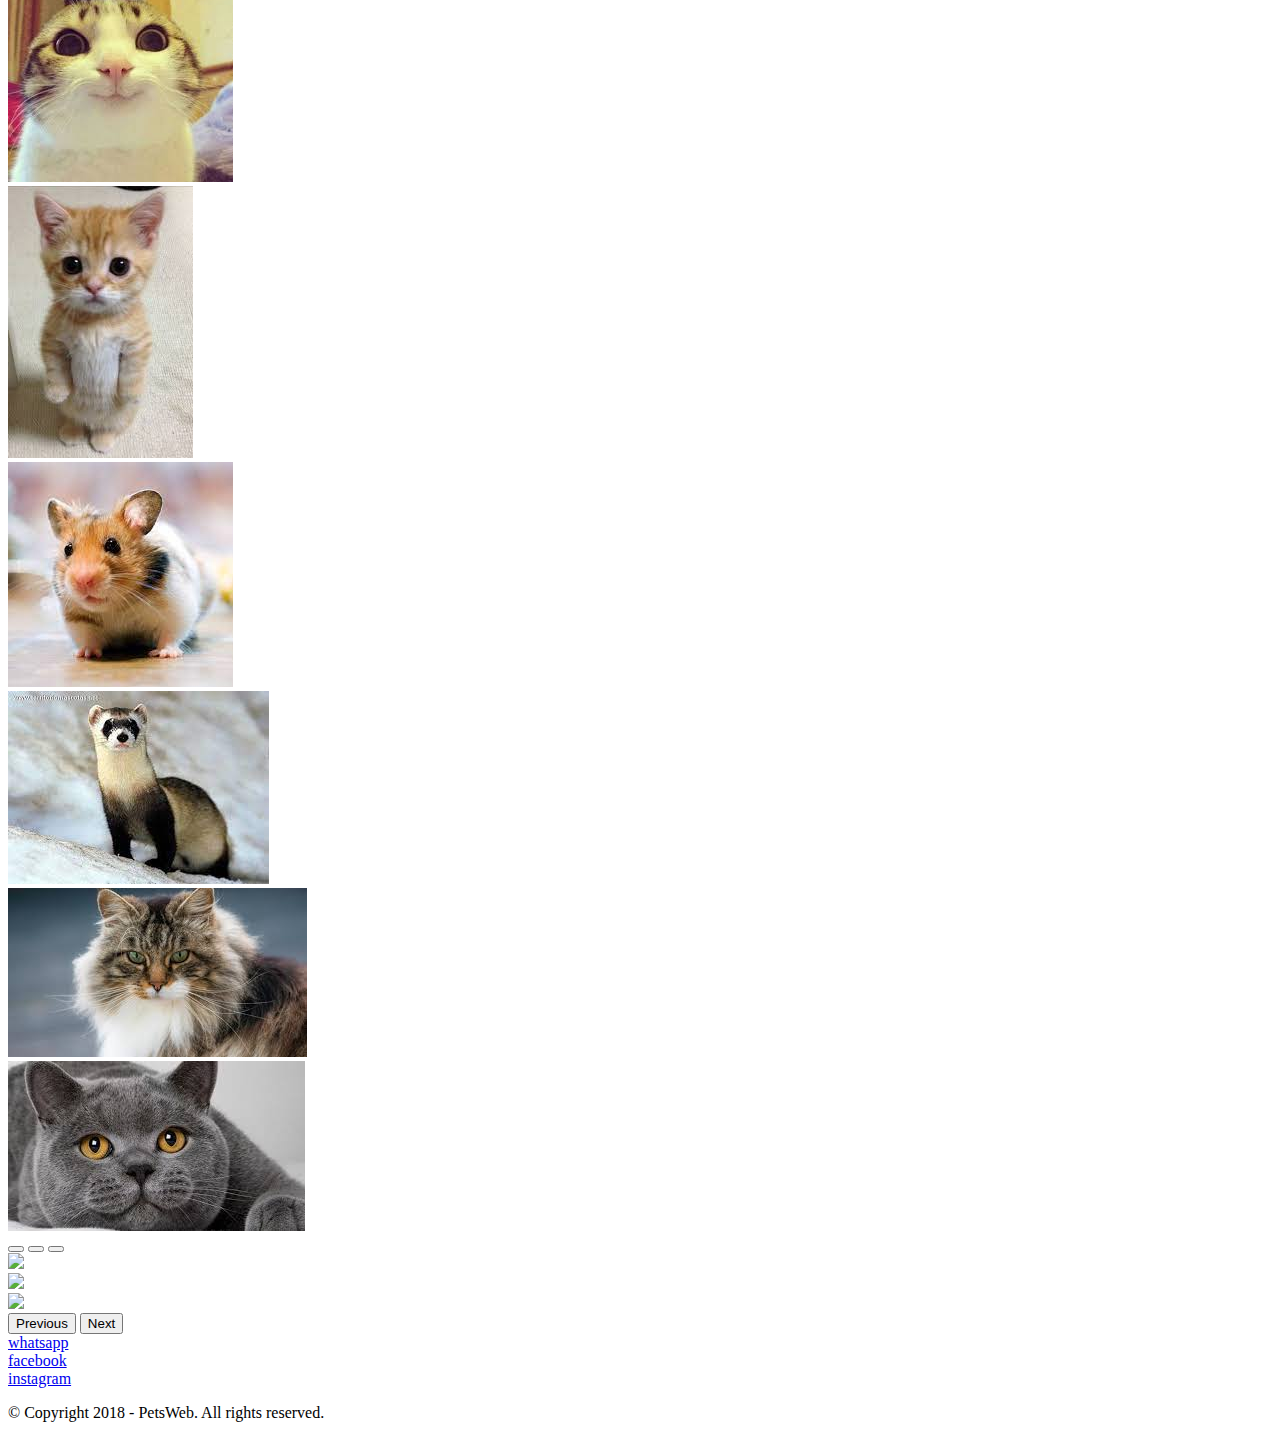
==== commit e4261cdd: "se corrigio la primera fila de GALERIA" ====
--- a/index.html
+++ b/index.html
@@ -1,350 +1,172 @@
 ﻿<!DOCTYPE html>
 <html>
-   <head>
-      <meta charset="utf-8" />
-      <meta http-equiv="X-UA-Compatible" content="IE=edge" />
-      <title>PetsWeb</title>
-      <link rel="stylesheet" href="css/bootstrap.min.css" />
-      <link
-         href="https://cdn.jsdelivr.net/npm/bootstrap@5.0.1/dist/css/bootstrap.min.css"
-         rel="stylesheet"
-         integrity="sha384-+0n0xVW2eSR5OomGNYDnhzAbDsOXxcvSN1TPprVMTNDbiYZCxYbOOl7+AMvyTG2x"
-         crossorigin="anonymous"
-      />
-   </head>
-   <body id="body" class="bg-secondary text-white">
-      <div class="container">
-         <header class="header" id="main-header">
-            <nav class="navbar fixed-top navbar-expand-lg navbar-dark bg-dark">
-               <div class="container">
-                  <a class="navbar-brand" href="#">
-                     <img src="./img/logo.PNG" alt="" width="30" height="24" />
-                  </a>
+	<head>
+		<meta charset="utf-8" />
+		<meta http-equiv="X-UA-Compatible" content="IE=edge" />
+		<title>PetsWeb</title>
+		<link rel="stylesheet" href="css/bootstrap.min.css" />
+		<link href="https://cdn.jsdelivr.net/npm/bootstrap@5.0.1/dist/css/bootstrap.min.css" rel="stylesheet" integrity="sha384-+0n0xVW2eSR5OomGNYDnhzAbDsOXxcvSN1TPprVMTNDbiYZCxYbOOl7+AMvyTG2x" crossorigin="anonymous" />
+	</head>
+	<body id="body" class="bg-secondary text-white">
+		<div class="container">
+			<header class="header" id="main-header">
+				<nav class="navbar fixed-top navbar-expand-lg navbar-dark bg-dark">
+					<div class="container">
+						<a class="navbar-brand" href="#">
+							<img src="./img/logo.PNG" alt="" width="30" height="24" />
+						</a>
 
-                  <button
-                     class="navbar-toggler"
-                     type="button"
-                     data-bs-toggle="collapse"
-                     data-bs-target="#navbarNav"
-                     aria-controls="navbarNav"
-                     aria-expanded="false"
-                     aria-label="Toggle navigation"
-                  >
-                     <span class="navbar-toggler-icon"></span>
-                  </button>
-                  <div class="collapse navbar-collapse" id="navbarNav">
-                     <div class="navbar-nav ml-100">
-                        <a class="nav-link" aria-current="page" href="#gallery"
-                           >Galleria</a
-                        >
-                        <a class="nav-link" href="#carouselExampleDark"
-                           >Parnerts</a
-                        >
-                        <a class="nav-link" href="./form.html">Contactanos</a>
-                        <a class="nav-link" href="#footer">Ayudanos</a>
-                     </div>
-                  </div>
-               </div>
-            </nav>
-         </header>
+						<button class="navbar-toggler" type="button" data-bs-toggle="collapse" data-bs-target="#navbarNav" aria-controls="navbarNav" aria-expanded="false" aria-label="Toggle navigation">
+							<span class="navbar-toggler-icon"></span>
+						</button>
+						<div class="collapse navbar-collapse" id="navbarNav">
+							<div class="navbar-nav ml-100">
+								<a class="nav-link" aria-current="page" href="#gallery">Galleria</a>
+								<a class="nav-link" href="#carouselExampleDark">Parnerts</a>
+								<a class="nav-link" href="./form.html">Contactanos</a>
+								<a class="nav-link" href="#footer">Ayudanos</a>
+							</div>
+						</div>
+					</div>
+				</nav>
+			</header>
 
-         <div class="row p-5 flex-column justify-content-center">
-            <h1 class="text-center py-3">¿Quiénes Somos?</h1>
+			<div class="row p-5 flex-column justify-content-center">
+				<h1 class="text-center py-3">¿Quiénes Somos?</h1>
 
-            <p class="p-5 m-5">
-               Somos una entidad que, desde el año 2003, ha emprendido campañas
-               de cuidado y respeto por todas las demás especies animales.
-               Nuestro objetivo es crear una sociedad donde los animales no
-               humanos y humanos convivan en armonía y respeto, donde seamos
-               capaces de valorar las diferencias y proteger aquellos que no
-               pueden defenderse.
-            </p>
-         </div>
+				<p class="p-5 m-5">Somos una entidad que, desde el año 2003, ha emprendido campañas de cuidado y respeto por todas las demás especies animales. Nuestro objetivo es crear una sociedad donde los animales no humanos y humanos convivan en armonía y respeto, donde seamos capaces de valorar las diferencias y proteger aquellos que no pueden defenderse.</p>
+			</div>
 
-         <main class="container" id="gallery">
-            <h2 class="text-center pt-5 mb-5" id="title_gallery">Galleria</h2>
+			<main class="container" id="gallery">
+				<h2 class="text-center pt-5 mb-5" id="title_gallery">Galleria</h2>
 
-            <div class="row justify-content-md-center">
-               <div
-                  class="col-12 col-md-6 col-xl-3 p-1 d-flex align-items-center"
-               >
-                  <img
-                     src="img/img4.jfif"
-                     class="w-100 rounded-lg border border-danger"
-                     alt=""
-                  />
-               </div>
-               <div
-                  class="col-12 col-md-6 col-xl-6 p-1 d-flex align-items-center"
-               >
-                  <img
-                     src="img/img1.jfif"
-                     class="w-100 rounded-lg border border-danger"
-                     alt=""
-                  />
-               </div>
-               <div
-                  class="col-12 col-md-6 col-xl-3 p-1 d-flex align-items-center"
-               >
-                  <img
-                     src="img/img7.jfif"
-                     class="w-100 rounded-lg border border-danger"
-                     alt=""
-                  />
-               </div>
-            </div>
+				<div class="row justify-content-md-center">
+					<div class="col-12 col-md-6 col-xl-3 p-1 d-flex align-items-center">
+						<img src="img/img4.jfif" class="w-100 rounded-lg border border-danger" alt="" />
+					</div>
+					<div class="col-12 col-md-6 col-xl-3 p-1 d-flex align-items-center">
+						<img src="img/img7.jfif" class="w-100 rounded-lg border border-danger" alt="" />
+					</div>
+					<div class="col-12 col-xl-6 p-1 d-flex align-items-center">
+						<img src="img/img1.jfif" class="w-100 rounded-lg border border-danger" alt="" />
+					</div>
+				</div>
 
-            <div class="row justify-content-md-center">
-               <div class="col-12 col-md-6 p-1 d-flex align-items-center">
-                  <img
-                     src="img/img10.jpg"
-                     class="w-100 rounded-lg border border-danger"
-                     alt=""
-                  />
-               </div>
-               <div class="col-12 col-md-6 p-1 d-flex align-items-center">
-                  <img
-                     src="img/img14.jfif"
-                     class="w-100 rounded-lg border border-danger"
-                     alt=""
-                  />
-               </div>
-               <div class="col-12 col-md-6 p-1 d-flex align-items-center">
-                  <img
-                     src="img/img16.jfif"
-                     class="w-100 rounded-lg border border-danger"
-                     alt=""
-                  />
-               </div>
-               <div class="col-12 col-md-6 p-1 d-flex align-items-center">
-                  <img
-                     src="img/img13.jfif"
-                     class="w-100 rounded-lg border border-danger"
-                     alt=""
-                  />
-               </div>
-            </div>
+				<div class="row justify-content-md-center">
+					<div class="col-12 col-md-6 p-1 d-flex align-items-center">
+						<img src="img/img10.jpg" class="w-100 rounded-lg border border-danger" alt="" />
+					</div>
+					<div class="col-12 col-md-6 p-1 d-flex align-items-center">
+						<img src="img/img14.jfif" class="w-100 rounded-lg border border-danger" alt="" />
+					</div>
+					<div class="col-12 col-md-6 p-1 d-flex align-items-center">
+						<img src="img/img16.jfif" class="w-100 rounded-lg border border-danger" alt="" />
+					</div>
+					<div class="col-12 col-md-6 p-1 d-flex align-items-center">
+						<img src="img/img13.jfif" class="w-100 rounded-lg border border-danger" alt="" />
+					</div>
+				</div>
 
-            <div class="row justify-content-md-center">
-               <div class="col-12 col-xl-6 p-1 d-flex align-items-center">
-                  <img
-                     src="img/img19.jfif"
-                     class="w-100 rounded-lg border border-danger"
-                     alt=""
-                  />
-               </div>
-               <div class="col-12 col-xl-6 p-1 d-flex align-items-center">
-                  <img
-                     src="img/img21.jpg"
-                     class="w-100 rounded-lg border border-danger"
-                     alt=""
-                  />
-               </div>
-            </div>
+				<div class="row justify-content-md-center">
+					<div class="col-12 col-xl-6 p-1 d-flex align-items-center">
+						<img src="img/img19.jfif" class="w-100 rounded-lg border border-danger" alt="" />
+					</div>
+					<div class="col-12 col-xl-6 p-1 d-flex align-items-center">
+						<img src="img/img21.jpg" class="w-100 rounded-lg border border-danger" alt="" />
+					</div>
+				</div>
 
-            <div class="row justify-content-md-center">
-               <div class="col-12 col-md-4 p-1 d-flex align-items-center">
-                  <img
-                     src="img/img3.jfif"
-                     class="w-100 rounded-lg border border-danger"
-                     alt=""
-                  />
-               </div>
-               <div class="col-12 col-md-4 p-1 d-flex align-items-center">
-                  <img
-                     src="img/img5.jfif"
-                     class="w-100 rounded-lg border border-danger"
-                     alt=""
-                  />
-               </div>
-               <div class="col-12 col-md-4 p-1 d-flex align-items-center">
-                  <img
-                     src="img/img6.jfif"
-                     class="w-100 rounded-lg border border-danger"
-                     alt=""
-                  />
-               </div>
-            </div>
+				<div class="row justify-content-md-center">
+					<div class="col-12 col-md-4 p-1 d-flex align-items-center">
+						<img src="img/img3.jfif" class="w-100 rounded-lg border border-danger" alt="" />
+					</div>
+					<div class="col-12 col-md-4 p-1 d-flex align-items-center">
+						<img src="img/img5.jfif" class="w-100 rounded-lg border border-danger" alt="" />
+					</div>
+					<div class="col-12 col-md-4 p-1 d-flex align-items-center">
+						<img src="img/img6.jfif" class="w-100 rounded-lg border border-danger" alt="" />
+					</div>
+				</div>
 
-            <div class="row justify-content-md-center">
-               <div class="col-6 col-xl-3 p-1 d-flex align-items-center">
-                  <img
-                     src="img/img16.jfif"
-                     class="w-100 rounded-lg border border-danger"
-                     alt=""
-                  />
-               </div>
-               <div class="col-6 col-xl-3 p-1 d-flex align-items-center">
-                  <img
-                     src="img/img9.jfif"
-                     class="w-100 rounded-lg border border-danger"
-                     alt=""
-                  />
-               </div>
-               <div class="col-6 col-xl-3 p-1 d-flex align-items-center">
-                  <img
-                     src="img/img20.jfif"
-                     class="w-100 rounded-lg border border-danger"
-                     alt=""
-                  />
-               </div>
-               <div class="col-6 col-xl-3 p-1 d-flex align-items-center">
-                  <img
-                     src="img/img22.jfif"
-                     class="w-100 rounded-lg border border-danger"
-                     alt=""
-                  />
-               </div>
-            </div>
+				<div class="row justify-content-md-center">
+					<div class="col-6 col-xl-3 p-1 d-flex align-items-center">
+						<img src="img/img16.jfif" class="w-100 rounded-lg border border-danger" alt="" />
+					</div>
+					<div class="col-6 col-xl-3 p-1 d-flex align-items-center">
+						<img src="img/img9.jfif" class="w-100 rounded-lg border border-danger" alt="" />
+					</div>
+					<div class="col-6 col-xl-3 p-1 d-flex align-items-center">
+						<img src="img/img20.jfif" class="w-100 rounded-lg border border-danger" alt="" />
+					</div>
+					<div class="col-6 col-xl-3 p-1 d-flex align-items-center">
+						<img src="img/img22.jfif" class="w-100 rounded-lg border border-danger" alt="" />
+					</div>
+				</div>
 
-            <div class="row justify-content-md-center">
-               <div class="col p-1 d-flex align-items-center">
-                  <img
-                     src="img/img15.jfif"
-                     class="w-100 rounded-lg border border-danger"
-                     alt=""
-                  />
-               </div>
-               <div class="col p-1 d-flex align-items-center">
-                  <img
-                     src="img/img18.jfif"
-                     class="w-100 rounded-lg border border-danger"
-                     alt=""
-                  />
-               </div>
-            </div>
-         </main>
+				<div class="row justify-content-md-center">
+					<div class="col p-1 d-flex align-items-center">
+						<img src="img/img15.jfif" class="w-100 rounded-lg border border-danger" alt="" />
+					</div>
+					<div class="col p-1 d-flex align-items-center">
+						<img src="img/img18.jfif" class="w-100 rounded-lg border border-danger" alt="" />
+					</div>
+				</div>
+			</main>
 
-         <div
-            id="carouselExampleDark"
-            class="carousel carousel-dark slide my-5"
-            data-bs-ride="carousel"
-         >
-            <div class="carousel-indicators">
-               <button
-                  type="button"
-                  data-bs-target="#carouselExampleDark"
-                  data-bs-slide-to="0"
-                  class="active"
-                  aria-current="true"
-                  aria-label="Slide 1"
-               ></button>
-               <button
-                  type="button"
-                  data-bs-target="#carouselExampleDark"
-                  data-bs-slide-to="1"
-                  aria-label="Slide 2"
-               ></button>
-               <button
-                  type="button"
-                  data-bs-target="#carouselExampleDark"
-                  data-bs-slide-to="2"
-                  aria-label="Slide 3"
-               ></button>
-            </div>
-            <div class="carousel-inner">
-               <div class="carousel-item active" data-bs-interval="10000">
-                  <a
-                     href="https://www.corporacionraya.org/"
-                     target="_blank"
-                     class="link-warning fw-bold fs-1"
-                  >
-                     <img
-                        src="https://cdn.shortpixel.ai/client/q_glossy,ret_img/https://www.corporacionraya.org/wp-content/uploads/2020/06/RAYA-Logo-cabezote-web.png"
-                        class="d-block w-100 img-fluid mx-auto"
-                     />
-                  </a>
-               </div>
-               <div class="carousel-item" data-bs-interval="2000">
-                  <a
-                     href="https://www.paraisodelamascota.org/"
-                     target="_blank"
-                     class="link-warning fw-bold fs-1"
-                  >
-                     <img
-                        src="https://www.paraisodelamascota.org/wp-content/uploads/2019/01/ayudanos-300x254.jpg"
-                        class="d-block w-75 img-fluid mx-auto"
-                     />
-                  </a>
-               </div>
-               <div class="carousel-item">
-                  <a
-                     href="https://adoptamepereira.wixsite.com/adoptamepereira"
-                     target="_blank"
-                     class="link-warning fw-bold fs-1"
-                  >
-                     <img
-                        src="https://static.wixstatic.com/media/af93c6_644d5bb4aab74c3790e965e7b4e46939.png/v1/fill/w_163,h_169,al_c,q_85,usm_0.66_1.00_0.01/af93c6_644d5bb4aab74c3790e965e7b4e46939.webpg"
-                        class="d-block w-75 img-fluid mx-auto"
-                     />
-                  </a>
-               </div>
-            </div>
-            <button
-               class="carousel-control-prev"
-               type="button"
-               data-bs-target="#carouselExampleDark"
-               data-bs-slide="prev"
-            >
-               <span
-                  class="carousel-control-prev-icon"
-                  aria-hidden="true"
-               ></span>
-               <span class="visually-hidden">Previous</span>
-            </button>
-            <button
-               class="carousel-control-next"
-               type="button"
-               data-bs-target="#carouselExampleDark"
-               data-bs-slide="next"
-            >
-               <span
-                  class="carousel-control-next-icon"
-                  aria-hidden="true"
-               ></span>
-               <span class="visually-hidden">Next</span>
-            </button>
-         </div>
+			<div id="carouselExampleDark" class="carousel carousel-dark slide my-5" data-bs-ride="carousel">
+				<div class="carousel-indicators">
+					<button type="button" data-bs-target="#carouselExampleDark" data-bs-slide-to="0" class="active" aria-current="true" aria-label="Slide 1"></button>
+					<button type="button" data-bs-target="#carouselExampleDark" data-bs-slide-to="1" aria-label="Slide 2"></button>
+					<button type="button" data-bs-target="#carouselExampleDark" data-bs-slide-to="2" aria-label="Slide 3"></button>
+				</div>
+				<div class="carousel-inner">
+					<div class="carousel-item active" data-bs-interval="10000">
+						<a href="https://www.corporacionraya.org/" target="_blank" class="link-warning fw-bold fs-1">
+							<img src="https://cdn.shortpixel.ai/client/q_glossy,ret_img/https://www.corporacionraya.org/wp-content/uploads/2020/06/RAYA-Logo-cabezote-web.png" class="d-block w-100 img-fluid mx-auto" />
+						</a>
+					</div>
+					<div class="carousel-item" data-bs-interval="2000">
+						<a href="https://www.paraisodelamascota.org/" target="_blank" class="link-warning fw-bold fs-1">
+							<img src="https://www.paraisodelamascota.org/wp-content/uploads/2019/01/ayudanos-300x254.jpg" class="d-block w-75 img-fluid mx-auto" />
+						</a>
+					</div>
+					<div class="carousel-item">
+						<a href="https://adoptamepereira.wixsite.com/adoptamepereira" target="_blank" class="link-warning fw-bold fs-1">
+							<img src="https://static.wixstatic.com/media/af93c6_644d5bb4aab74c3790e965e7b4e46939.png/v1/fill/w_163,h_169,al_c,q_85,usm_0.66_1.00_0.01/af93c6_644d5bb4aab74c3790e965e7b4e46939.webpg" class="d-block w-75 img-fluid mx-auto" />
+						</a>
+					</div>
+				</div>
+				<button class="carousel-control-prev" type="button" data-bs-target="#carouselExampleDark" data-bs-slide="prev">
+					<span class="carousel-control-prev-icon" aria-hidden="true"></span>
+					<span class="visually-hidden">Previous</span>
+				</button>
+				<button class="carousel-control-next" type="button" data-bs-target="#carouselExampleDark" data-bs-slide="next">
+					<span class="carousel-control-next-icon" aria-hidden="true"></span>
+					<span class="visually-hidden">Next</span>
+				</button>
+			</div>
 
-         <div id="contact" class="row my-5">
-            <div class="col text-center">
-               <a
-                  class="p-2 rounded-lg border border-danger-2 btn btn-success"
-                  href="https://api.whatsapp.com/send?phone=573022159078"
-                  >whatsapp</a
-               >
-            </div>
-            <div class="col text-center">
-               <a
-                  class="p-2 rounded-lg border border-danger-2 btn btn-primary"
-                  href="https://www.messenger.com/login.php?next=https%3A%2F%2Fwww.messenger.com%2Ft%2F728532287235658%2F%3Fmessaging_source%3Dsource%253Apages%253Amessage_shortlink"
-                  >facebook</a
-               >
-            </div>
-            <div class="col text-center">
-               <a
-                  class="p-2 rounded-lg border border-danger-2 btn btn-danger"
-                  href="https://www.instagram.com/huellitas.social/"
-                  >instagram</a
-               >
-            </div>
-         </div>
+			<div id="contact" class="row my-5">
+				<div class="col text-center">
+					<a class="p-2 rounded-lg border border-danger-2 btn btn-success" href="https://api.whatsapp.com/send?phone=573022159078">whatsapp</a>
+				</div>
+				<div class="col text-center">
+					<a class="p-2 rounded-lg border border-danger-2 btn btn-primary" href="https://www.messenger.com/login.php?next=https%3A%2F%2Fwww.messenger.com%2Ft%2F728532287235658%2F%3Fmessaging_source%3Dsource%253Apages%253Amessage_shortlink">facebook</a>
+				</div>
+				<div class="col text-center">
+					<a class="p-2 rounded-lg border border-danger-2 btn btn-danger" href="https://www.instagram.com/huellitas.social/">instagram</a>
+				</div>
+			</div>
 
-         <footer id="footer">
-            <div class="row lead fw-bold">
-               <div class="col-md-12 copy">
-                  <p class="text-center">
-                     &copy; Copyright 2018 - PetsWeb. All rights reserved.
-                  </p>
-               </div>
-            </div>
-         </footer>
-      </div>
+			<footer id="footer">
+				<div class="row lead fw-bold">
+					<div class="col-md-12 copy">
+						<p class="text-center">&copy; Copyright 2018 - PetsWeb. All rights reserved.</p>
+					</div>
+				</div>
+			</footer>
+		</div>
 
-      <script
-         src="https://cdn.jsdelivr.net/npm/bootstrap@5.0.1/dist/js/bootstrap.bundle.min.js"
-         integrity="sha384-gtEjrD/SeCtmISkJkNUaaKMoLD0//ElJ19smozuHV6z3Iehds+3Ulb9Bn9Plx0x4"
-         crossorigin="anonymous"
-      ></script>
-   </body>
+		<script src="https://cdn.jsdelivr.net/npm/bootstrap@5.0.1/dist/js/bootstrap.bundle.min.js" integrity="sha384-gtEjrD/SeCtmISkJkNUaaKMoLD0//ElJ19smozuHV6z3Iehds+3Ulb9Bn9Plx0x4" crossorigin="anonymous"></script>
+	</body>
 </html>
